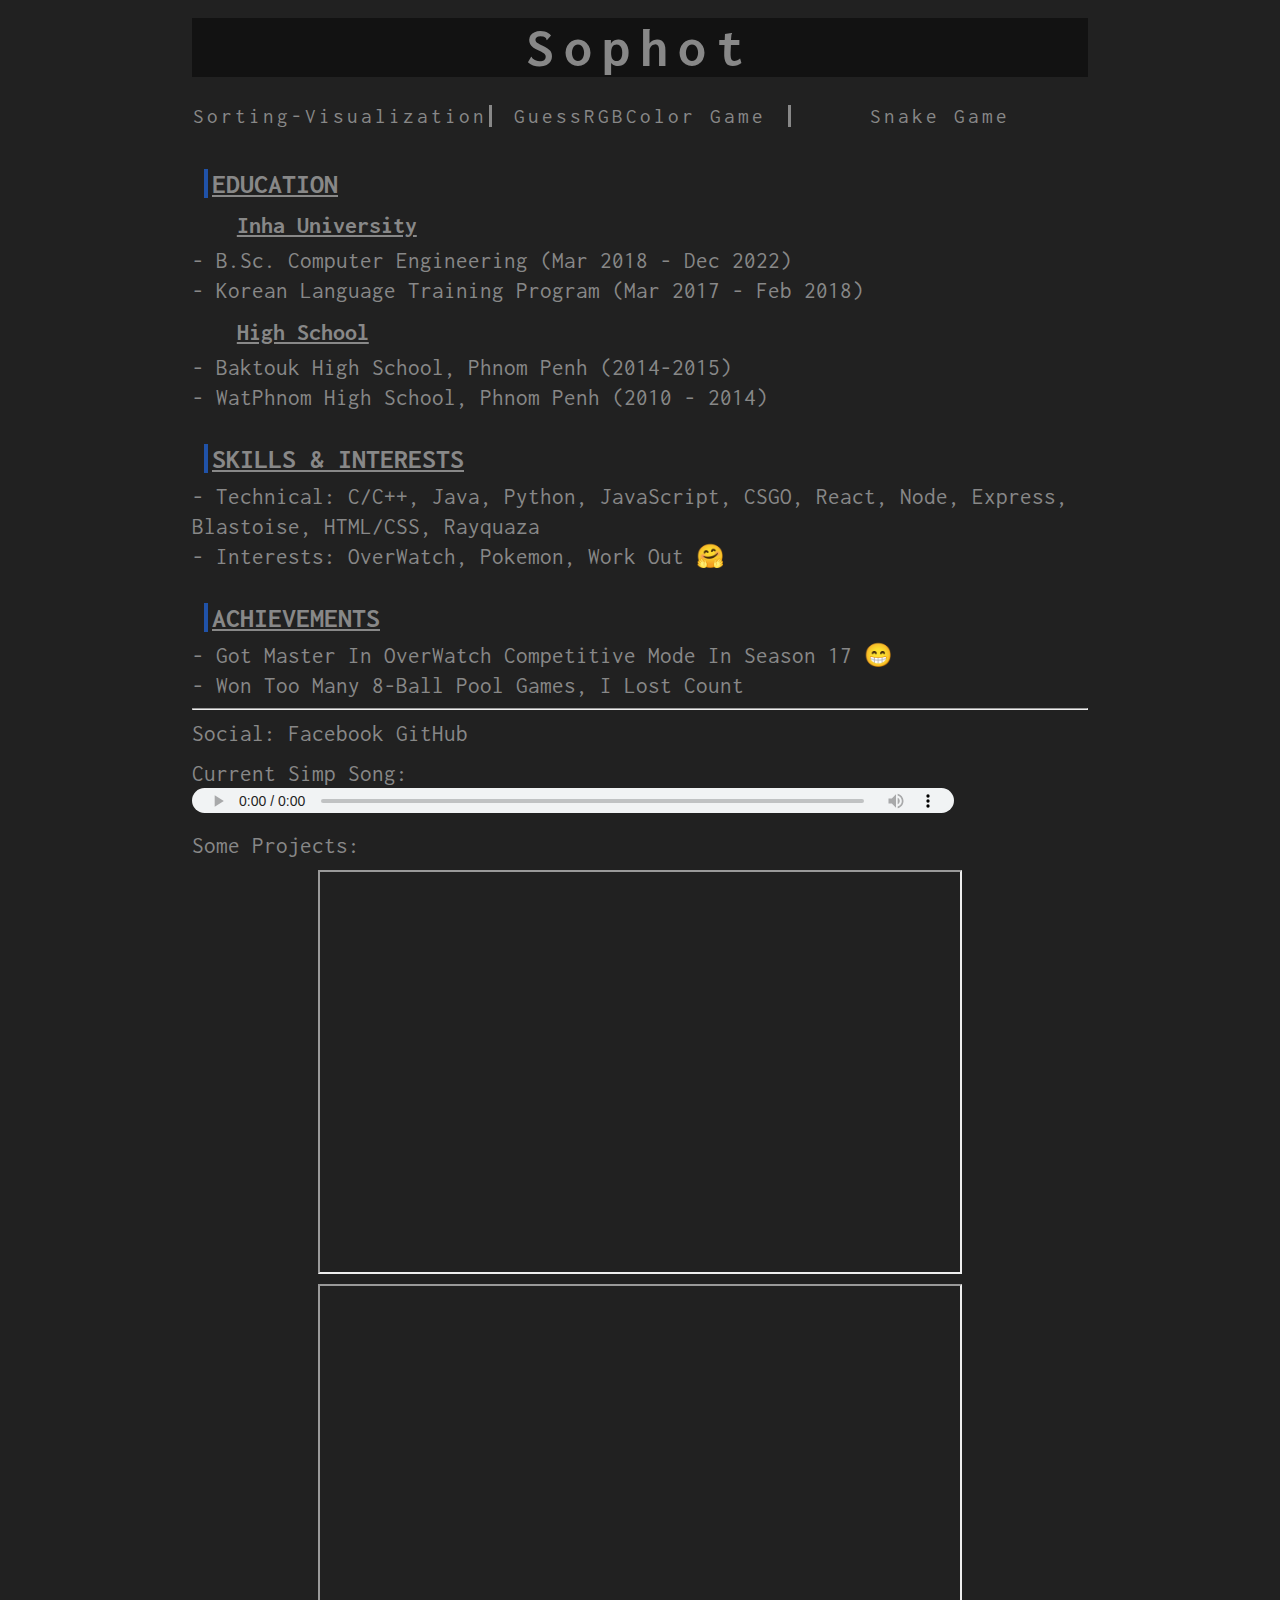
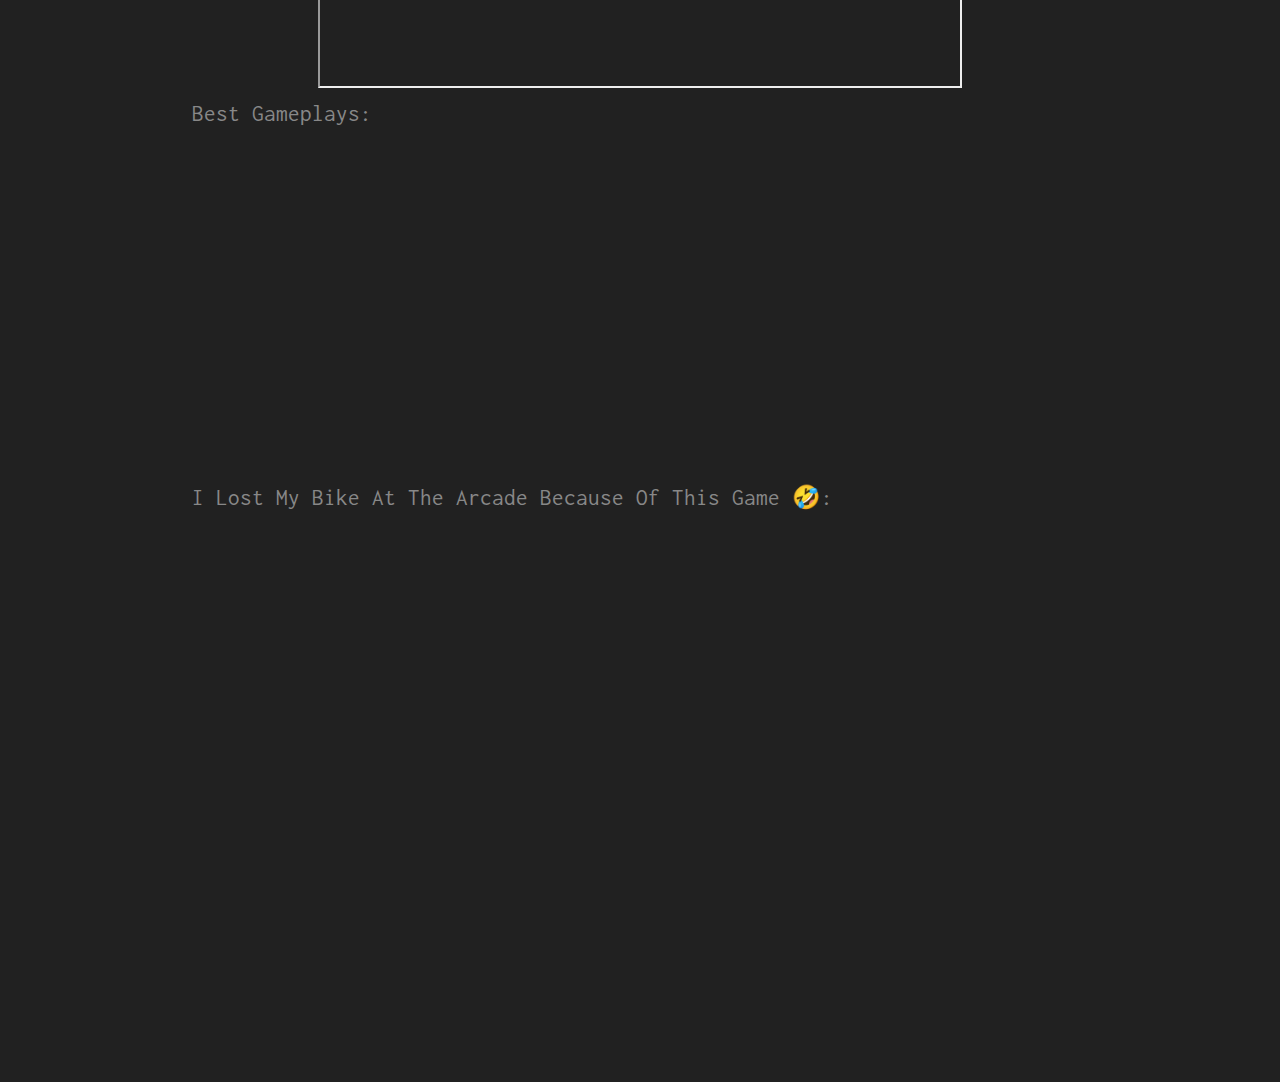
==== index.html @ 949cafaf "Merge pull request #8 from sophot/patch" ====
<!-- Started Learning HTML on 25/Dec/2018 -->

<!DOCTYPE html>

<html>
	<head>
		<link rel="icon" type="image/x-icon" href="https://img.icons8.com/metro/1600/p-lowercase.png">
		<title>Hello World 👽</title>
		<meta charset="utf-8">
		<link href="https://fonts.googleapis.com/css?family=Inconsolata" rel="stylesheet">
		<link rel="stylesheet" href="style.css">
	</head>

	<body>
		<a href="https://youtu.be/dQw4w9WgXcQ?t=42"
		   target="_blank">
		<h1 id="title">
				Sophot
		</h1>
	</a>
		<ul>
			<li><a href="./Sorting-Visualization/index.html">Sorting-Visualization</a></li>
			<li class="seperator"><a href="./GuessRGBColor/colorGame.html">GuessRGBColor Game</a></li>
			<li class="seperator"><a href="./Snake/index.html">Snake Game</a></li>
		</ul>
		<div class="main">
			<h5>
				Education
			</h5>
			<div>
				<h3 class="univ">Inha University</h3>
				<p>- B.Sc. Computer Engineering (Mar 2018 - Dec 2022)</p>
				<p>- Korean Language Training Program (Mar 2017 - Feb 2018)</p>
			</div>
			<div>
				<h3 class="univ">High School</h3>
				<p>- Baktouk High school, Phnom Penh (2014-2015)</p>
				<p>- WatPhnom High school, Phnom Penh (2010 - 2014)</p>
			</div>
		</div>

		<div class="main">
			<h5>
				skills & interests
			</h5>
			<p>- Technical: C/C++, Java, Python, JavaScript, CSGO, React, Node, Express, Blastoise, HTML/CSS, Rayquaza</p>
			<p>- Interests: OverWatch, Pokemon, Work out 🤗</p>
		</div>

		<h5>
			achievements
		</h5>
		<p>- got Master in OverWatch competitive mode in Season 17 😁</p>
		<p>- won too many 8-ball pool games, I lost count</p>

		<hr/>
		<div class="ending">
			<p>Social: <a href="https://www.facebook.com/ksophot">Facebook</a>
			<a href="https://github.com/sophot">GitHub</a></p>
			<div class="media">
				<p>Current simp song:
					<audio src="./resource/Everything Has Changed (Taylor's Version).mp3" autoplay controls loop id="fav-song"></audio>
				</p>
			</div>
			<p>Some projects:</p>
			<iframe class="ow" width="640" height="400" src="https://www.youtube.com/embed/FjHxbB-mBPA" frameborder="1" allow="accelerometer; autoplay; clipboard-write; encrypted-media; gyroscope; picture-in-picture" allowfullscreen></iframe>
			<!-- <iframe class="ow" width="640" height="400" src="https://www.youtube.com/embed/gH6NDXwlwz8" frameborder="1" allow="accelerometer; autoplay; clipboard-write; encrypted-media; gyroscope; picture-in-picture" allowfullscreen></iframe> -->
			<iframe class="ow" width="640" height="400" src="https://www.youtube.com/embed/oQWgf0tOc6I" frameborder="1" allow="accelerometer; autoplay; clipboard-write; encrypted-media; gyroscope; picture-in-picture" allowfullscreen></iframe>
			<div class="media">
				<p>Best gameplays:</p>
				<!-- <iframe class="ow" width="640" height="400" src="https://www.youtube.com/embed/fxxF9SQqCg4" allow="accelerometer; encrypted-media; gyroscope; picture-in-picture"></iframe> -->
				<iframe class="game" width="32%" height="300" src="https://www.youtube.com/embed/HTe_DYWb0O8" frameborder="0" allow="accelerometer; encrypted-media; gyroscope; picture-in-picture" allowfullscreen></iframe>
				<iframe class="game" width="32%" height="300" src="https://www.youtube.com/embed/tENeXfe1IUA" frameborder="0" allow="accelerometer; encrypted-media; gyroscope; picture-in-picture" allowfullscreen></iframe>
				<iframe class="game" width="32%" height="300" src="https://www.youtube.com/embed/AKdeEW8XwlE" frameborder="0" allow="accelerometer; autoplay; clipboard-write; encrypted-media; gyroscope; picture-in-picture" allowfullscreen></iframe>
			</div>

			<p>I lost my bike at the arcade because of this game 🤣:</p>
			<iframe class="ow" src="https://www.retrogames.cc/embed/9293-neo-bomberman.html" width="700" height="550" frameborder="no" allowfullscreen="true" webkitallowfullscreen="true" mozallowfullscreen="true" scrolling="no"></iframe>
		</div>
		
		<script>
			let favSong = document.getElementById("fav-song");
			favSong.volume = 0.1;
		</script>
	</body>

<!-- Load the Twitch embed script -->
<script src="https://player.twitch.tv/js/embed/v1.js"></script>

<!-- Create a Twitch.Player object. This will render within the placeholder div -->
<script type="text/javascript">
  new Twitch.Player("twitch-embed", {
    video: "328932970",
	width: 720,
	height: 480,
	allowfullscreen: true,
  });
</script>
</html>
---- style.css ----
html {
  /* font-size: 21px; */
  font-family: "Inconsolata", monospace;
}

body {
  background-color: rgb(33, 33, 33);
  color: #888888;
  width: 70%;
  margin: 0 auto;
}

p {
  font-size: 23px;
  margin: 0px auto;
  line-height: 30px;
  text-transform: capitalize;
}

ul {
  list-style-type: none;
  margin: 0;
  padding: 0;
  display: flex;
}

li {
  width: 50%;
  margin: 10px auto;
  text-align: center;
}

li a {
  display: block;
  font-size: 1.3em;
  letter-spacing: 3px;
  color: #888888;
  text-decoration: none;
  width: 100%;
}

li a:hover {
  background-color: #121212;
  color: white;
}

a {
  text-decoration: none;
  color: #888888;
}
a:hover {
  background-color: #121212;
}

.seperator {
  border-left: 3px solid #888888;
}

#title {
  text-align: center;
  letter-spacing: 10px;
  font-size: 3.5em;
  background-color: #121212;
  margin: 2% auto;
  position: sticky;
}

#title:hover {
  background-color: #888888;
  color: #121212;
}

h5 {
  border-left: 4px solid #2052a8;
  font-size: 1.75em;
  padding-left: 4px;
  margin: 32px 0px 8px 12px;
  text-decoration: underline;
  text-transform: uppercase;
}

h5:hover {
  color: white;
}

.univ {
  text-decoration: underline;
  font-size: 1.5em;
  margin: 14px 0 7px 5%;
}

#address {
  font-size: 16px;
  text-align: center;
  letter-spacing: 5px;
  margin: 0px auto;
}

.ending {
  margin: 3%, 0px, 10%, 0px;
}

.media {
  margin: 10px auto;
}

.ow {
  display: flex;
  margin: 10px auto;
}

.game {
  display: inline;
  float: left;
  margin-right: 1%;
  margin-bottom: 5%;
  margin-top: 1%;
}

audio {
  height: 25px;
  width: 85%;
}
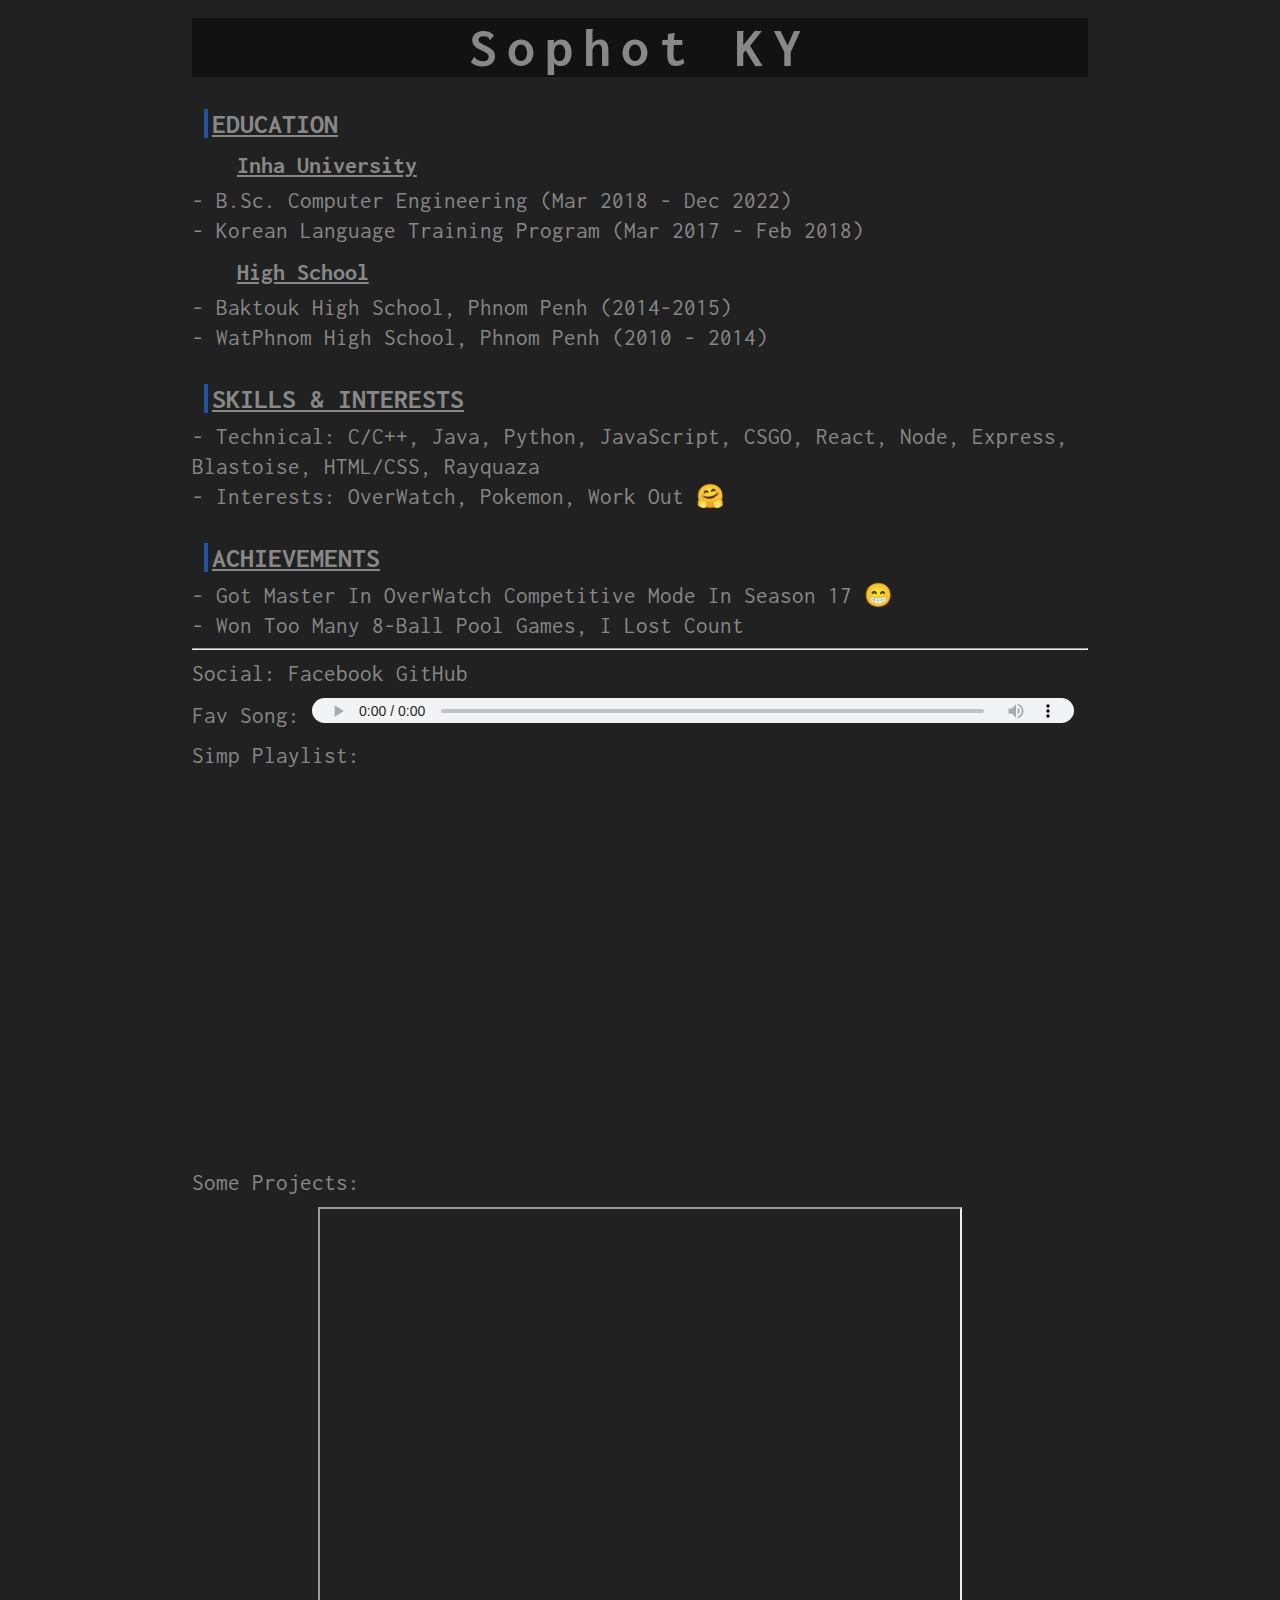
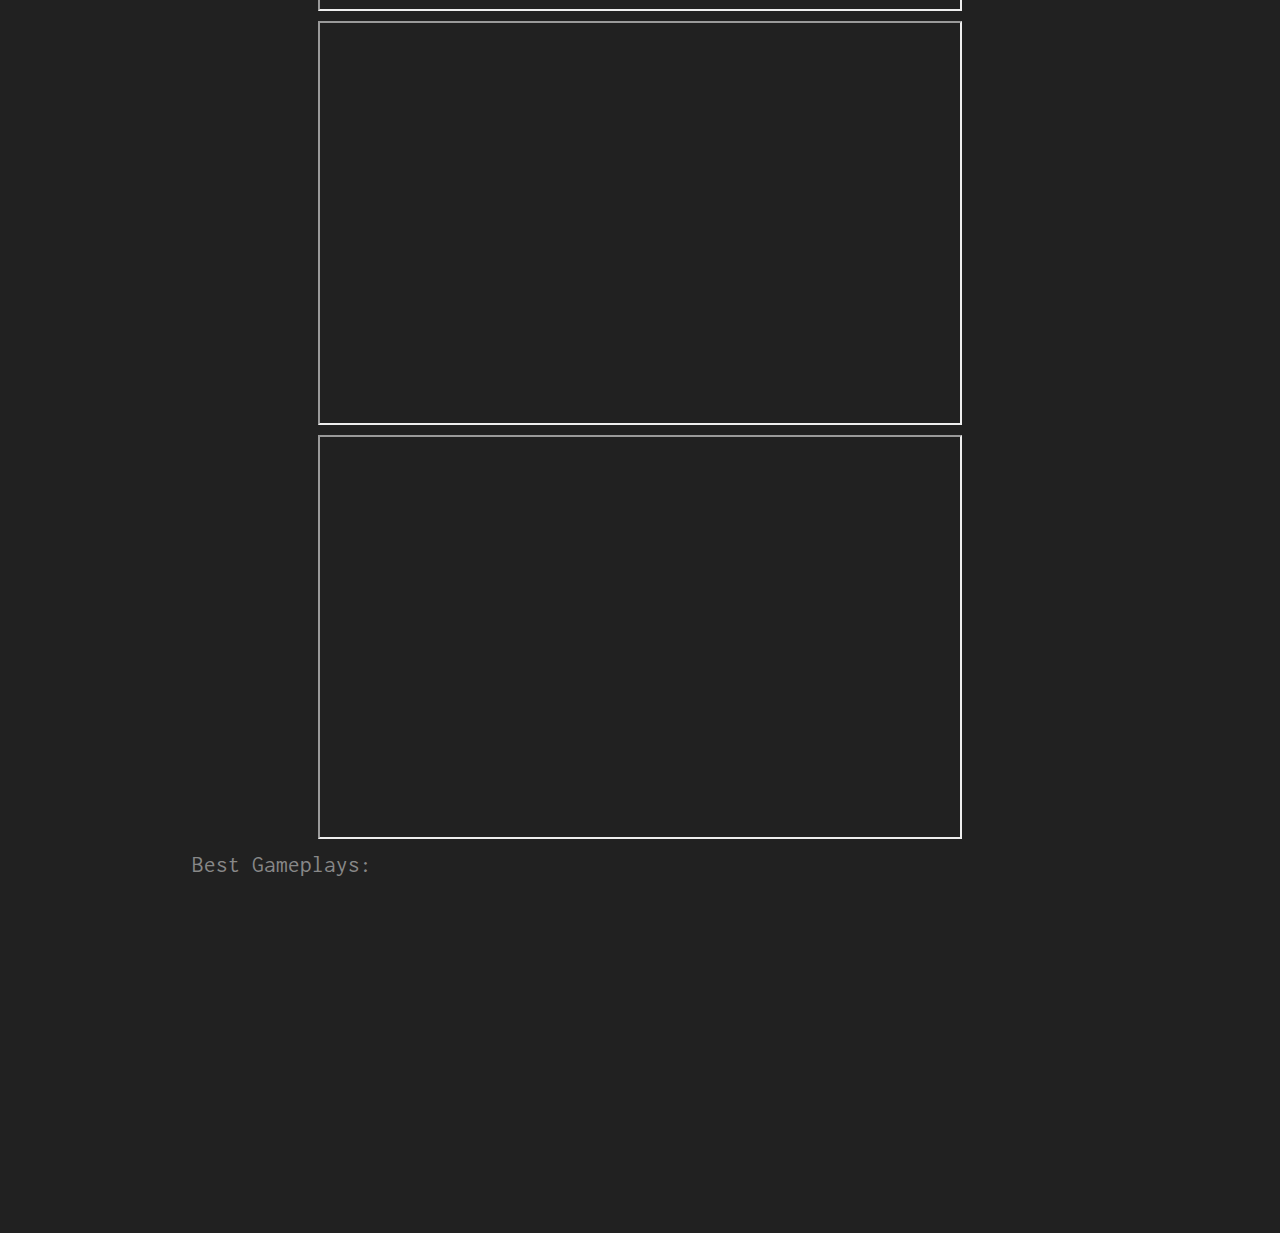
==== commit 36d36452: "added spotify playlist" ====
--- a/index.html
+++ b/index.html
@@ -12,17 +12,10 @@
 	</head>
 
 	<body>
-		<a href="https://youtu.be/dQw4w9WgXcQ?t=42"
-		   target="_blank">
 		<h1 id="title">
-				Sophot
+				Sophot KY
 		</h1>
-	</a>
-		<ul>
-			<li><a href="./Sorting-Visualization/index.html">Sorting-Visualization</a></li>
-			<li class="seperator"><a href="./GuessRGBColor/colorGame.html">GuessRGBColor Game</a></li>
-			<li class="seperator"><a href="./Snake/index.html">Snake Game</a></li>
-		</ul>
+
 		<div class="main">
 			<h5>
 				Education
@@ -58,13 +51,18 @@
 			<p>Social: <a href="https://www.facebook.com/ksophot">Facebook</a>
 			<a href="https://github.com/sophot">GitHub</a></p>
 			<div class="media">
-				<p>Current simp song:
-					<audio src="./resource/Everything Has Changed (Taylor's Version).mp3" autoplay controls loop id="fav-song"></audio>
+				<p>Fav Song:
+					<audio src="./resource/yt1s.com - សរយគងពរ  កវ សរត  Soriya Kong Prey  Keo Sarath  Keo Sarath Old Song.mp3" controls loop></audio>
+				</p>
+			</div>
+			<div class="media">
+				<p>Simp Playlist:
+					<iframe style="border-radius:12px" src="https://open.spotify.com/embed/playlist/75jIH9PSXBmjgQB38A0v7O?utm_source=generator&theme=0" width="100%" height="380" frameBorder="0" allow="autoplay; clipboard-write; encrypted-media; fullscreen; picture-in-picture"></iframe>
 				</p>
 			</div>
 			<p>Some projects:</p>
 			<iframe class="ow" width="640" height="400" src="https://www.youtube.com/embed/FjHxbB-mBPA" frameborder="1" allow="accelerometer; autoplay; clipboard-write; encrypted-media; gyroscope; picture-in-picture" allowfullscreen></iframe>
-			<!-- <iframe class="ow" width="640" height="400" src="https://www.youtube.com/embed/gH6NDXwlwz8" frameborder="1" allow="accelerometer; autoplay; clipboard-write; encrypted-media; gyroscope; picture-in-picture" allowfullscreen></iframe> -->
+			<iframe class="ow" width="640" height="400" src="https://www.youtube.com/embed/gH6NDXwlwz8" frameborder="1" allow="accelerometer; autoplay; clipboard-write; encrypted-media; gyroscope; picture-in-picture" allowfullscreen></iframe>
 			<iframe class="ow" width="640" height="400" src="https://www.youtube.com/embed/oQWgf0tOc6I" frameborder="1" allow="accelerometer; autoplay; clipboard-write; encrypted-media; gyroscope; picture-in-picture" allowfullscreen></iframe>
 			<div class="media">
 				<p>Best gameplays:</p>
@@ -73,27 +71,9 @@
 				<iframe class="game" width="32%" height="300" src="https://www.youtube.com/embed/tENeXfe1IUA" frameborder="0" allow="accelerometer; encrypted-media; gyroscope; picture-in-picture" allowfullscreen></iframe>
 				<iframe class="game" width="32%" height="300" src="https://www.youtube.com/embed/AKdeEW8XwlE" frameborder="0" allow="accelerometer; autoplay; clipboard-write; encrypted-media; gyroscope; picture-in-picture" allowfullscreen></iframe>
 			</div>
-
-			<p>I lost my bike at the arcade because of this game 🤣:</p>
-			<iframe class="ow" src="https://www.retrogames.cc/embed/9293-neo-bomberman.html" width="700" height="550" frameborder="no" allowfullscreen="true" webkitallowfullscreen="true" mozallowfullscreen="true" scrolling="no"></iframe>
 		</div>
-		
-		<script>
-			let favSong = document.getElementById("fav-song");
-			favSong.volume = 0.1;
-		</script>
+			<!-- <div class="footer">
+				<p>Hello</p>
+			</div> -->
 	</body>
-
-<!-- Load the Twitch embed script -->
-<script src="https://player.twitch.tv/js/embed/v1.js"></script>
-
-<!-- Create a Twitch.Player object. This will render within the placeholder div -->
-<script type="text/javascript">
-  new Twitch.Player("twitch-embed", {
-    video: "328932970",
-	width: 720,
-	height: 480,
-	allowfullscreen: true,
-  });
-</script>
 </html>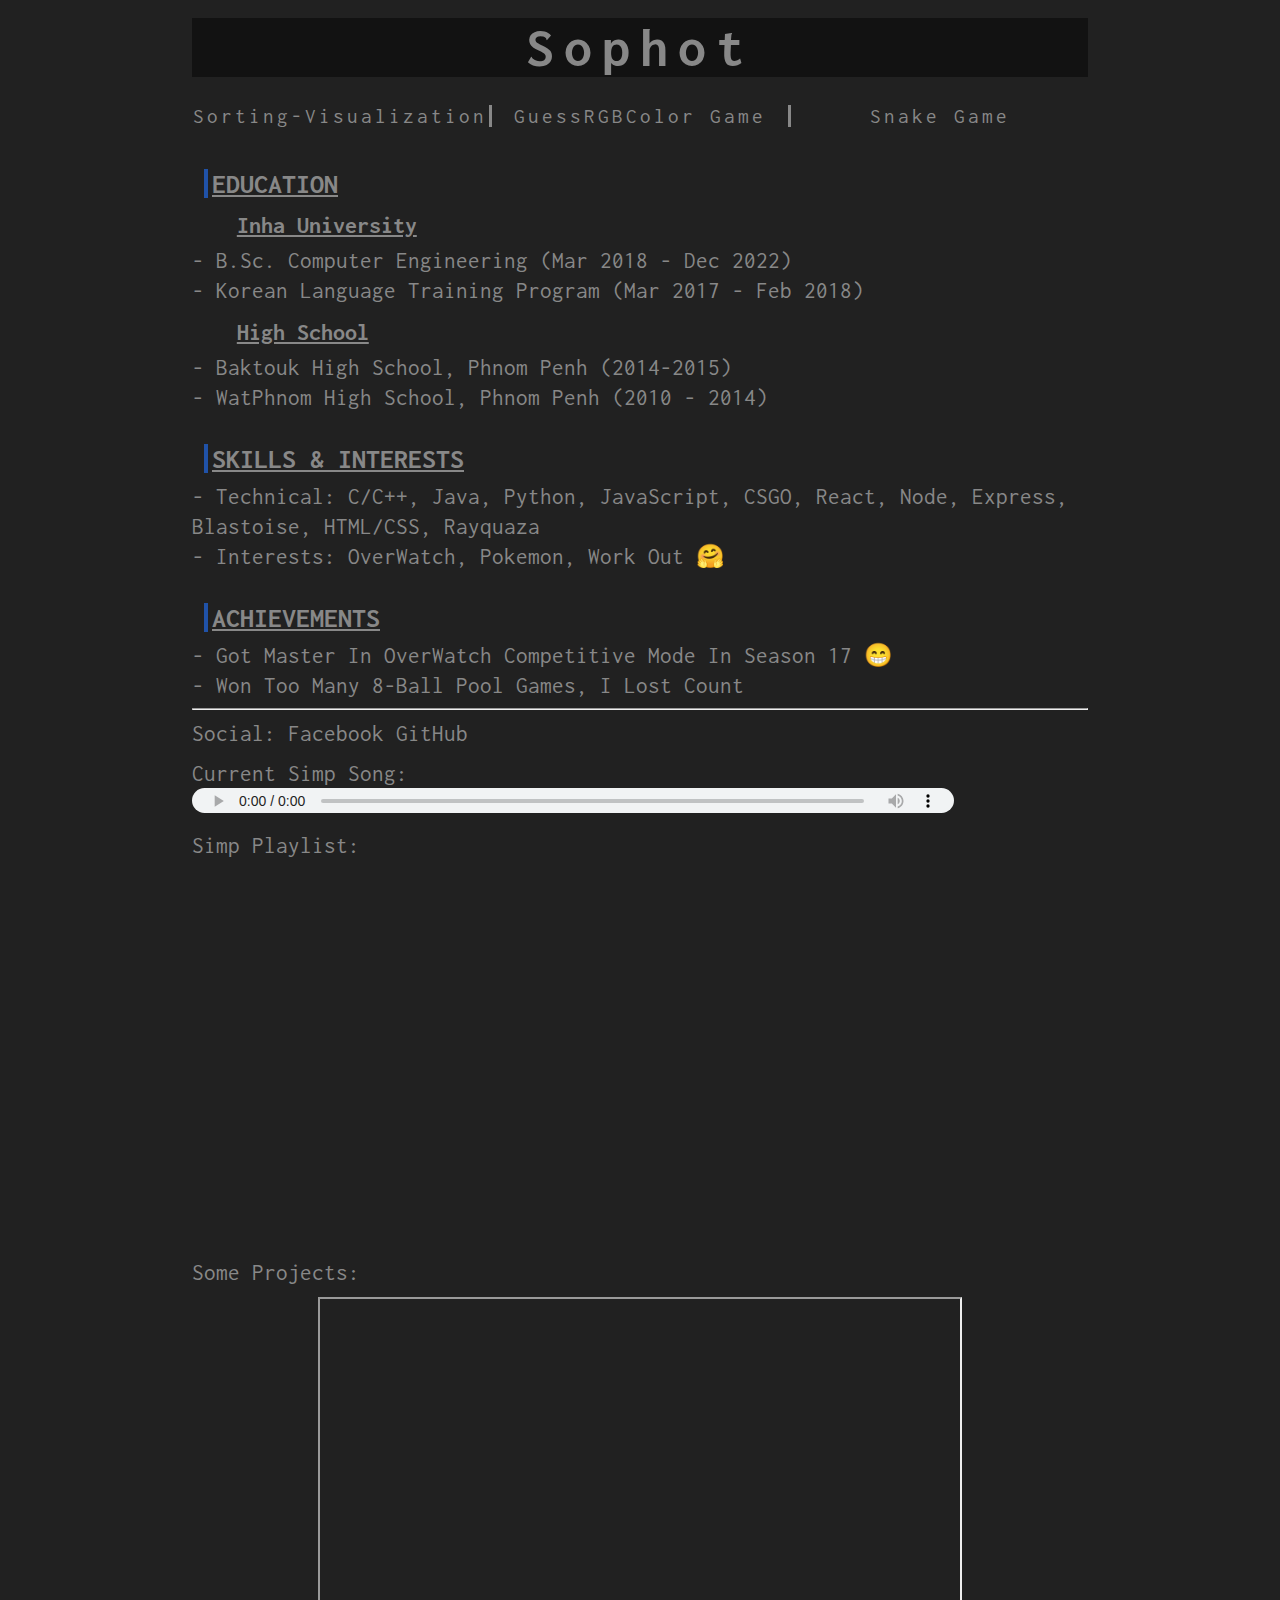
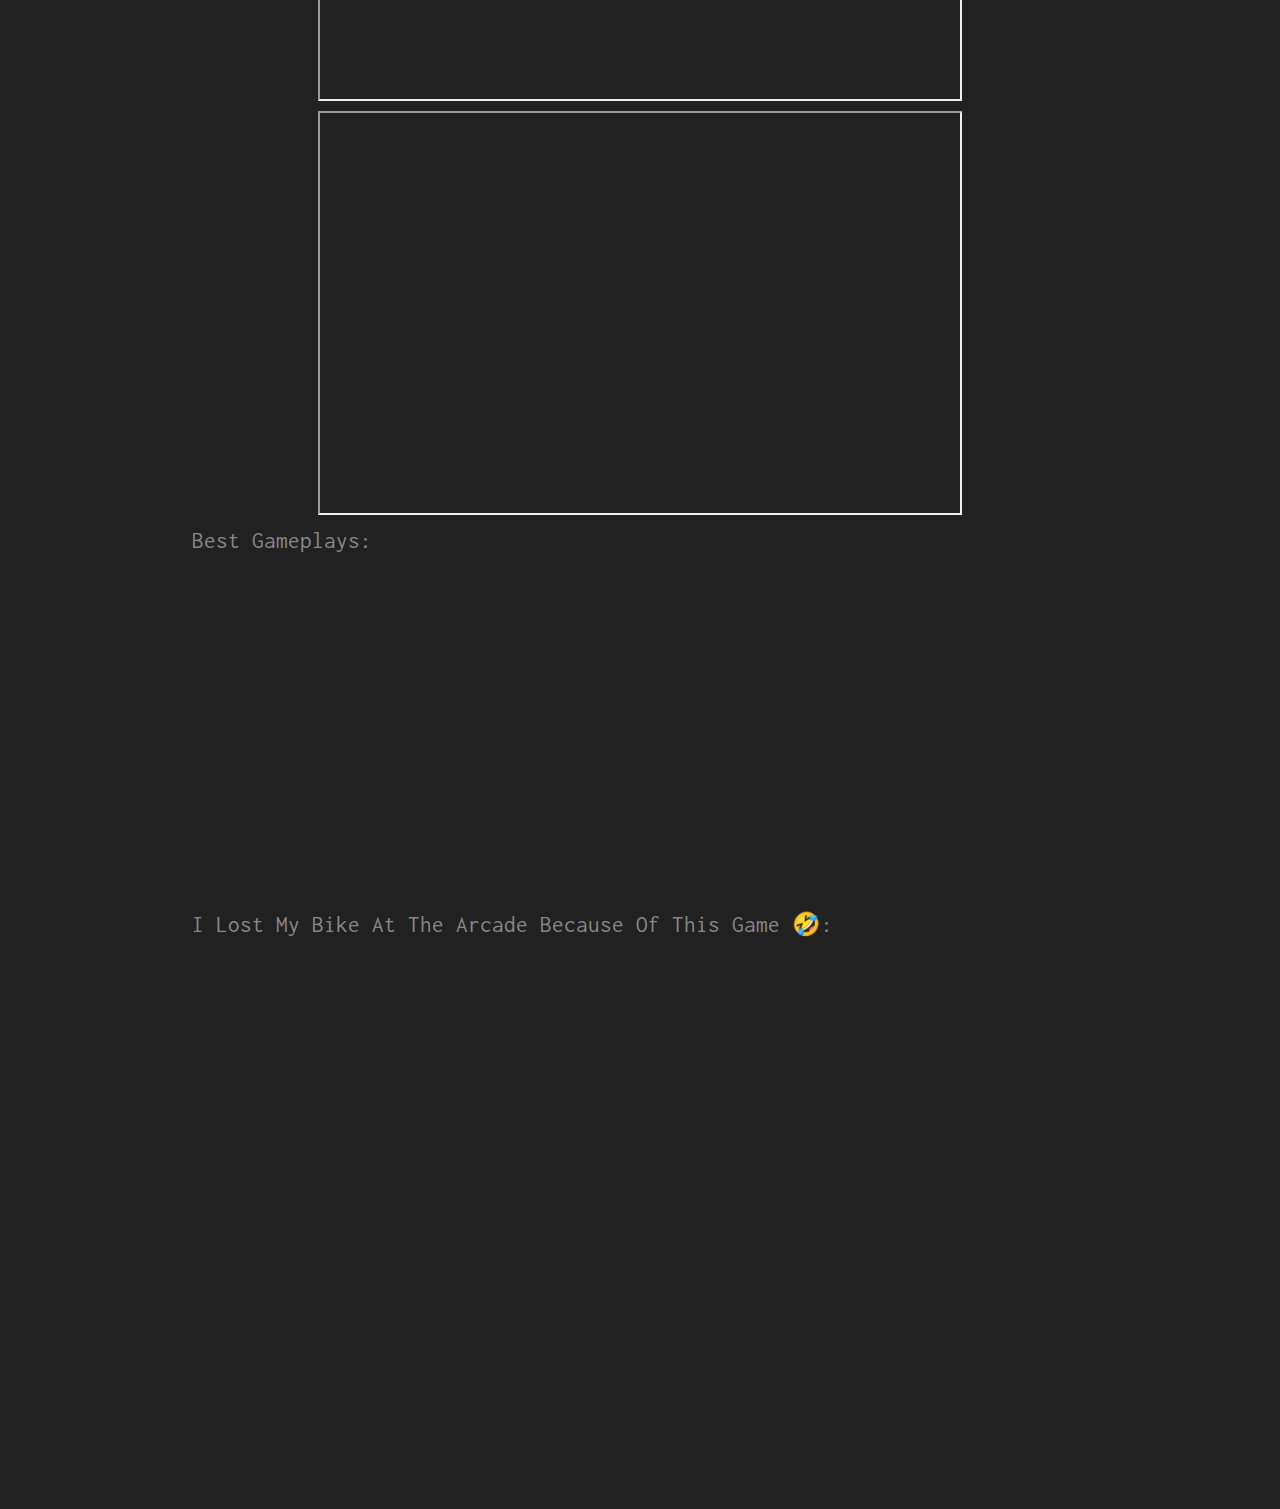
==== commit 9900d165: "pulled and merged" ====
--- a/index.html
+++ b/index.html
@@ -12,10 +12,17 @@
 	</head>
 
 	<body>
+		<a href="https://youtu.be/dQw4w9WgXcQ?t=42"
+		   target="_blank">
 		<h1 id="title">
-				Sophot KY
+				Sophot
 		</h1>
-
+	</a>
+		<ul>
+			<li><a href="./Sorting-Visualization/index.html">Sorting-Visualization</a></li>
+			<li class="seperator"><a href="./GuessRGBColor/colorGame.html">GuessRGBColor Game</a></li>
+			<li class="seperator"><a href="./Snake/index.html">Snake Game</a></li>
+		</ul>
 		<div class="main">
 			<h5>
 				Education
@@ -51,18 +58,17 @@
 			<p>Social: <a href="https://www.facebook.com/ksophot">Facebook</a>
 			<a href="https://github.com/sophot">GitHub</a></p>
 			<div class="media">
-				<p>Fav Song:
-					<audio src="./resource/yt1s.com - សរយគងពរ  កវ សរត  Soriya Kong Prey  Keo Sarath  Keo Sarath Old Song.mp3" controls loop></audio>
+				<p>Current simp song:
+					<audio src="./resource/Everything Has Changed (Taylor's Version).mp3" controls loop id="fav-song"></audio>
 				</p>
 			</div>
 			<div class="media">
 				<p>Simp Playlist:
 					<iframe style="border-radius:12px" src="https://open.spotify.com/embed/playlist/75jIH9PSXBmjgQB38A0v7O?utm_source=generator&theme=0" width="100%" height="380" frameBorder="0" allow="autoplay; clipboard-write; encrypted-media; fullscreen; picture-in-picture"></iframe>
-				</p>
 			</div>
 			<p>Some projects:</p>
 			<iframe class="ow" width="640" height="400" src="https://www.youtube.com/embed/FjHxbB-mBPA" frameborder="1" allow="accelerometer; autoplay; clipboard-write; encrypted-media; gyroscope; picture-in-picture" allowfullscreen></iframe>
-			<iframe class="ow" width="640" height="400" src="https://www.youtube.com/embed/gH6NDXwlwz8" frameborder="1" allow="accelerometer; autoplay; clipboard-write; encrypted-media; gyroscope; picture-in-picture" allowfullscreen></iframe>
+			<!-- <iframe class="ow" width="640" height="400" src="https://www.youtube.com/embed/gH6NDXwlwz8" frameborder="1" allow="accelerometer; autoplay; clipboard-write; encrypted-media; gyroscope; picture-in-picture" allowfullscreen></iframe> -->
 			<iframe class="ow" width="640" height="400" src="https://www.youtube.com/embed/oQWgf0tOc6I" frameborder="1" allow="accelerometer; autoplay; clipboard-write; encrypted-media; gyroscope; picture-in-picture" allowfullscreen></iframe>
 			<div class="media">
 				<p>Best gameplays:</p>
@@ -71,9 +77,14 @@
 				<iframe class="game" width="32%" height="300" src="https://www.youtube.com/embed/tENeXfe1IUA" frameborder="0" allow="accelerometer; encrypted-media; gyroscope; picture-in-picture" allowfullscreen></iframe>
 				<iframe class="game" width="32%" height="300" src="https://www.youtube.com/embed/AKdeEW8XwlE" frameborder="0" allow="accelerometer; autoplay; clipboard-write; encrypted-media; gyroscope; picture-in-picture" allowfullscreen></iframe>
 			</div>
+
+			<p>I lost my bike at the arcade because of this game 🤣:</p>
+			<iframe class="ow" src="https://www.retrogames.cc/embed/9293-neo-bomberman.html" width="700" height="550" frameborder="no" allowfullscreen="true" webkitallowfullscreen="true" mozallowfullscreen="true" scrolling="no"></iframe>
 		</div>
-			<!-- <div class="footer">
-				<p>Hello</p>
-			</div> -->
+		
+		<script>
+			let favSong = document.getElementById("fav-song");
+			favSong.volume = 0.2;
+		</script>
 	</body>
 </html>--- a/style.css
+++ b/style.css
@@ -117,6 +117,9 @@
   margin-top: 1%;
 }
 
+.footer {
+}
+
 audio {
   height: 25px;
   width: 85%;
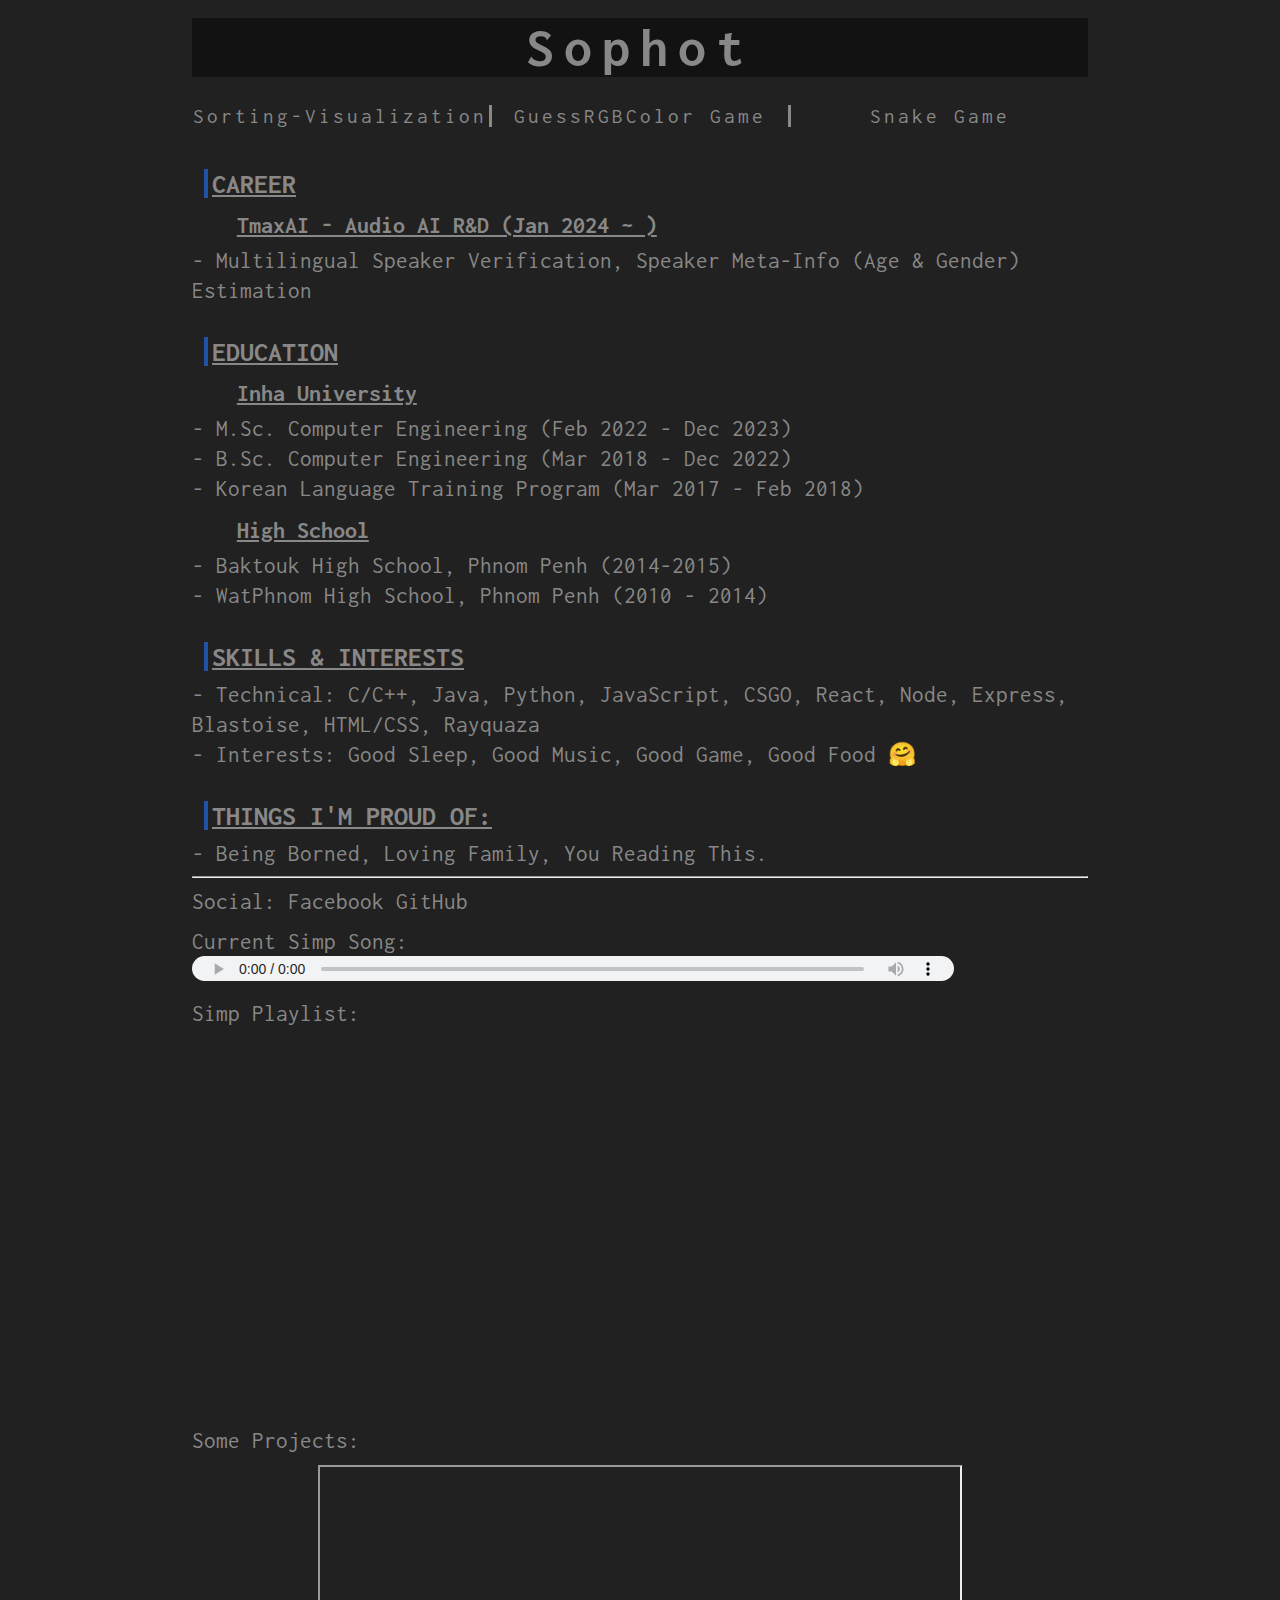
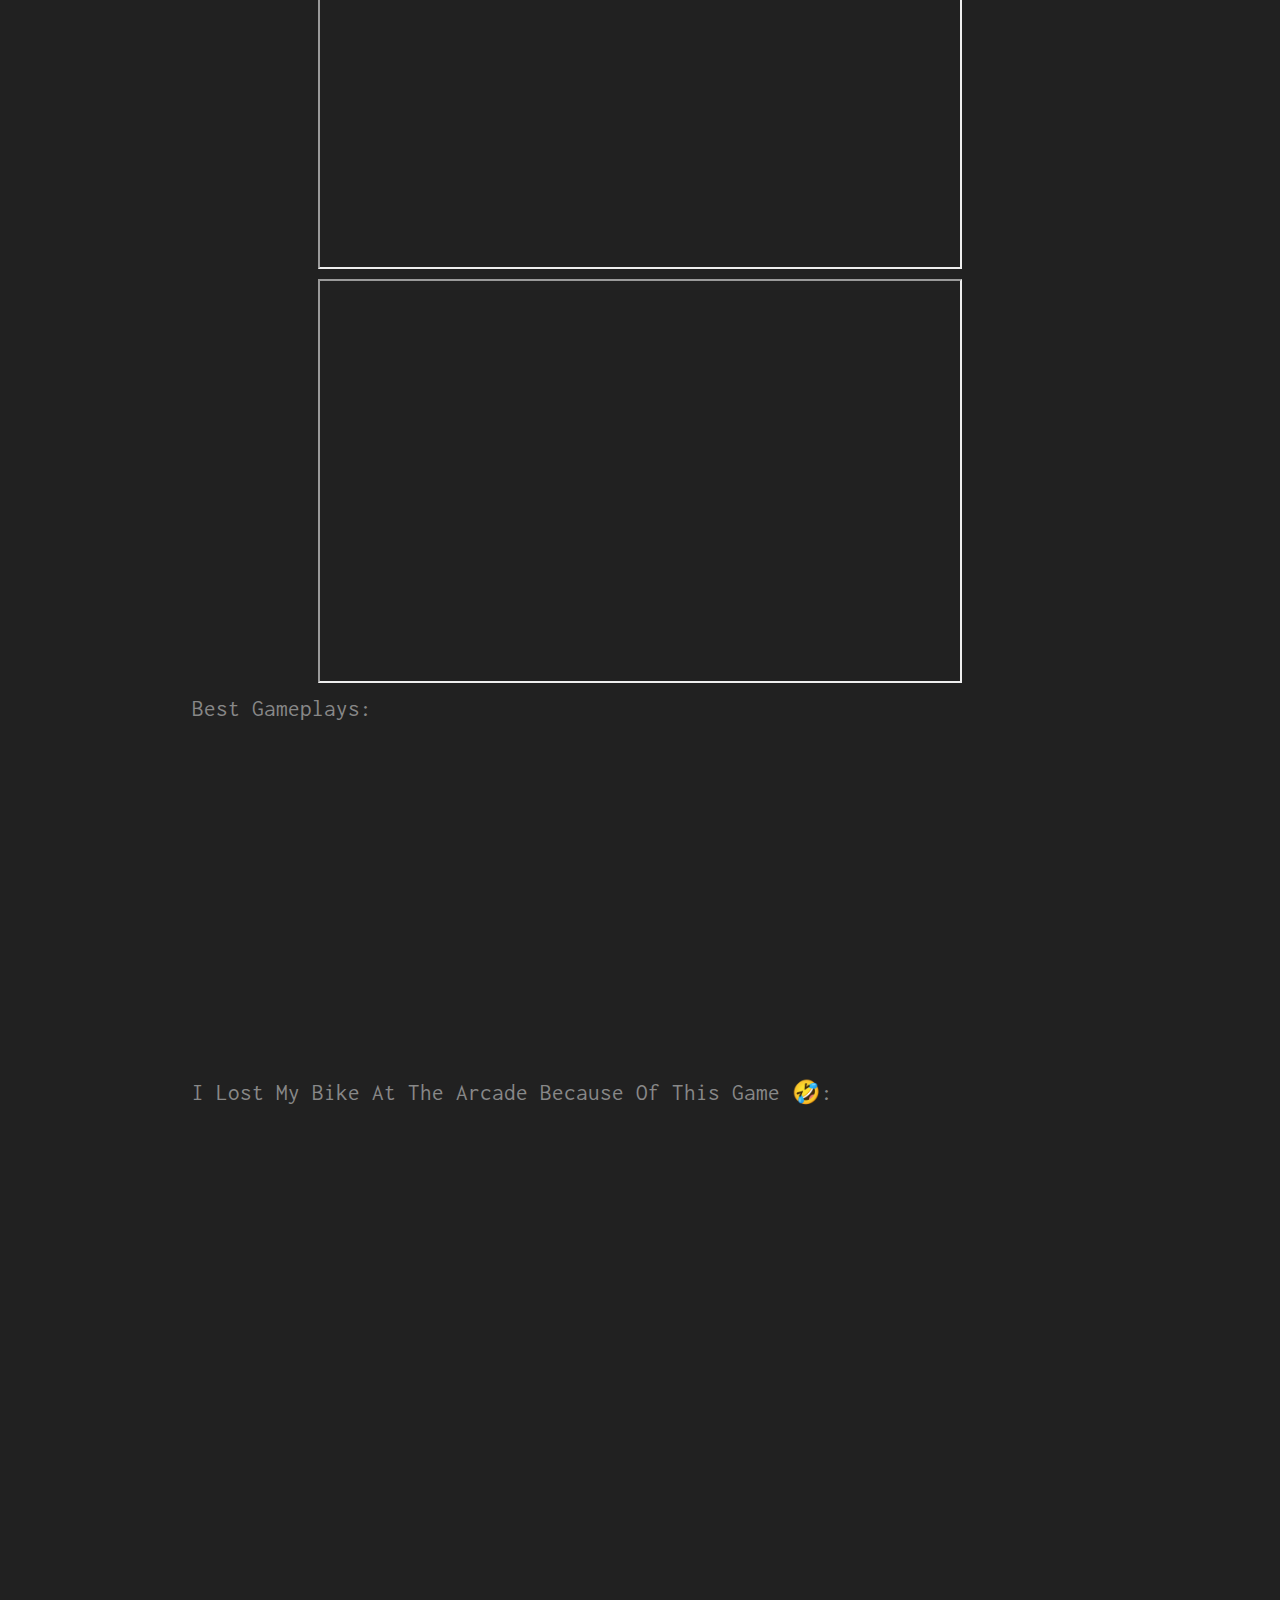
==== commit 531f8707: "2024 updates" ====
--- a/index.html
+++ b/index.html
@@ -3,88 +3,183 @@
 <!DOCTYPE html>
 
 <html>
-	<head>
-		<link rel="icon" type="image/x-icon" href="https://img.icons8.com/metro/1600/p-lowercase.png">
-		<title>Hello World 👽</title>
-		<meta charset="utf-8">
-		<link href="https://fonts.googleapis.com/css?family=Inconsolata" rel="stylesheet">
-		<link rel="stylesheet" href="style.css">
-	</head>
+  <head>
+    <link
+      rel="icon"
+      type="image/x-icon"
+      href="https://img.icons8.com/metro/1600/p-lowercase.png"
+    />
+    <title>Hello World 👽</title>
+    <meta charset="utf-8" />
+    <link
+      href="https://fonts.googleapis.com/css?family=Inconsolata"
+      rel="stylesheet"
+    />
+    <link rel="stylesheet" href="style.css" />
+  </head>
 
-	<body>
-		<a href="https://youtu.be/dQw4w9WgXcQ?t=42"
-		   target="_blank">
-		<h1 id="title">
-				Sophot
-		</h1>
-	</a>
-		<ul>
-			<li><a href="./Sorting-Visualization/index.html">Sorting-Visualization</a></li>
-			<li class="seperator"><a href="./GuessRGBColor/colorGame.html">GuessRGBColor Game</a></li>
-			<li class="seperator"><a href="./Snake/index.html">Snake Game</a></li>
-		</ul>
-		<div class="main">
-			<h5>
-				Education
-			</h5>
-			<div>
-				<h3 class="univ">Inha University</h3>
-				<p>- B.Sc. Computer Engineering (Mar 2018 - Dec 2022)</p>
-				<p>- Korean Language Training Program (Mar 2017 - Feb 2018)</p>
-			</div>
-			<div>
-				<h3 class="univ">High School</h3>
-				<p>- Baktouk High school, Phnom Penh (2014-2015)</p>
-				<p>- WatPhnom High school, Phnom Penh (2010 - 2014)</p>
-			</div>
-		</div>
+  <body>
+    <a href="https://youtu.be/dQw4w9WgXcQ?t=42" target="_blank">
+      <h1 id="title">Sophot</h1>
+    </a>
+    <ul>
+      <li>
+        <a href="./Sorting-Visualization/index.html">Sorting-Visualization</a>
+      </li>
+      <li class="seperator">
+        <a href="./GuessRGBColor/colorGame.html">GuessRGBColor Game</a>
+      </li>
+      <li class="seperator"><a href="./Snake/index.html">Snake Game</a></li>
+    </ul>
+    <div class="main">
+      <h5>career</h5>
+      <div>
+        <h3 class="univ">TmaxAI - Audio AI R&D (Jan 2024 ~ )</h3>
+        <p>
+          - multilingual speaker verification, speaker meta-info (age & gender)
+          estimation
+        </p>
+      </div>
 
-		<div class="main">
-			<h5>
-				skills & interests
-			</h5>
-			<p>- Technical: C/C++, Java, Python, JavaScript, CSGO, React, Node, Express, Blastoise, HTML/CSS, Rayquaza</p>
-			<p>- Interests: OverWatch, Pokemon, Work out 🤗</p>
-		</div>
+      <h5>Education</h5>
+      <div>
+        <h3 class="univ">Inha University</h3>
+        <p>- M.Sc. Computer Engineering (Feb 2022 - Dec 2023)</p>
+        <p>- B.Sc. Computer Engineering (Mar 2018 - Dec 2022)</p>
+        <p>- Korean Language Training Program (Mar 2017 - Feb 2018)</p>
+      </div>
+      <div>
+        <h3 class="univ">High School</h3>
+        <p>- Baktouk High school, Phnom Penh (2014-2015)</p>
+        <p>- WatPhnom High school, Phnom Penh (2010 - 2014)</p>
+      </div>
+    </div>
 
-		<h5>
-			achievements
-		</h5>
-		<p>- got Master in OverWatch competitive mode in Season 17 😁</p>
-		<p>- won too many 8-ball pool games, I lost count</p>
+    <div class="main">
+      <h5>skills & interests</h5>
+      <p>
+        - Technical: C/C++, Java, Python, JavaScript, CSGO, React, Node,
+        Express, Blastoise, HTML/CSS, Rayquaza
+      </p>
+      <p>- Interests: good sleep, good music, good game, good food 🤗</p>
+    </div>
 
-		<hr/>
-		<div class="ending">
-			<p>Social: <a href="https://www.facebook.com/ksophot">Facebook</a>
-			<a href="https://github.com/sophot">GitHub</a></p>
-			<div class="media">
-				<p>Current simp song:
-					<audio src="./resource/Everything Has Changed (Taylor's Version).mp3" controls loop id="fav-song"></audio>
-				</p>
-			</div>
-			<div class="media">
-				<p>Simp Playlist:
-					<iframe style="border-radius:12px" src="https://open.spotify.com/embed/playlist/75jIH9PSXBmjgQB38A0v7O?utm_source=generator&theme=0" width="100%" height="380" frameBorder="0" allow="autoplay; clipboard-write; encrypted-media; fullscreen; picture-in-picture"></iframe>
-			</div>
-			<p>Some projects:</p>
-			<iframe class="ow" width="640" height="400" src="https://www.youtube.com/embed/FjHxbB-mBPA" frameborder="1" allow="accelerometer; autoplay; clipboard-write; encrypted-media; gyroscope; picture-in-picture" allowfullscreen></iframe>
-			<!-- <iframe class="ow" width="640" height="400" src="https://www.youtube.com/embed/gH6NDXwlwz8" frameborder="1" allow="accelerometer; autoplay; clipboard-write; encrypted-media; gyroscope; picture-in-picture" allowfullscreen></iframe> -->
-			<iframe class="ow" width="640" height="400" src="https://www.youtube.com/embed/oQWgf0tOc6I" frameborder="1" allow="accelerometer; autoplay; clipboard-write; encrypted-media; gyroscope; picture-in-picture" allowfullscreen></iframe>
-			<div class="media">
-				<p>Best gameplays:</p>
-				<!-- <iframe class="ow" width="640" height="400" src="https://www.youtube.com/embed/fxxF9SQqCg4" allow="accelerometer; encrypted-media; gyroscope; picture-in-picture"></iframe> -->
-				<iframe class="game" width="32%" height="300" src="https://www.youtube.com/embed/HTe_DYWb0O8" frameborder="0" allow="accelerometer; encrypted-media; gyroscope; picture-in-picture" allowfullscreen></iframe>
-				<iframe class="game" width="32%" height="300" src="https://www.youtube.com/embed/tENeXfe1IUA" frameborder="0" allow="accelerometer; encrypted-media; gyroscope; picture-in-picture" allowfullscreen></iframe>
-				<iframe class="game" width="32%" height="300" src="https://www.youtube.com/embed/AKdeEW8XwlE" frameborder="0" allow="accelerometer; autoplay; clipboard-write; encrypted-media; gyroscope; picture-in-picture" allowfullscreen></iframe>
-			</div>
+    <h5>Things I'm proud of:</h5>
+    <p>- being borned, loving family, you reading this.</p>
 
-			<p>I lost my bike at the arcade because of this game 🤣:</p>
-			<iframe class="ow" src="https://www.retrogames.cc/embed/9293-neo-bomberman.html" width="700" height="550" frameborder="no" allowfullscreen="true" webkitallowfullscreen="true" mozallowfullscreen="true" scrolling="no"></iframe>
-		</div>
-		
-		<script>
-			let favSong = document.getElementById("fav-song");
-			favSong.volume = 0.2;
-		</script>
-	</body>
-</html>+    <hr />
+    <div class="ending">
+      <p>
+        Social: <a href="https://www.facebook.com/ksophot">Facebook</a>
+        <a href="https://github.com/sophot">GitHub</a>
+      </p>
+      <div class="media">
+        <p>
+          Current simp song:
+          <audio
+            src="./resource/Everything Has Changed (Taylor's Version).mp3"
+            controls
+            loop
+            id="fav-song"
+          ></audio>
+        </p>
+      </div>
+      <div class="media">
+        <p>
+          Simp Playlist:
+          <iframe
+            style="border-radius: 12px"
+            src="https://open.spotify.com/embed/playlist/75jIH9PSXBmjgQB38A0v7O?utm_source=generator&theme=0"
+            width="100%"
+            height="380"
+            frameborder="0"
+            allow="autoplay; clipboard-write; encrypted-media; fullscreen; picture-in-picture"
+          ></iframe>
+        </p>
+      </div>
+
+      <p>Some projects:</p>
+      <iframe
+        class="ow"
+        width="640"
+        height="400"
+        src="https://www.youtube.com/embed/FjHxbB-mBPA"
+        frameborder="1"
+        allow="accelerometer; autoplay; clipboard-write; encrypted-media; gyroscope; picture-in-picture"
+        allowfullscreen
+      ></iframe>
+      <!-- <iframe class="ow" width="640" height="400" src="https://www.youtube.com/embed/gH6NDXwlwz8" frameborder="1" allow="accelerometer; autoplay; clipboard-write; encrypted-media; gyroscope; picture-in-picture" allowfullscreen></iframe> -->
+      <iframe
+        class="ow"
+        width="640"
+        height="400"
+        src="https://www.youtube.com/embed/oQWgf0tOc6I"
+        frameborder="1"
+        allow="accelerometer; autoplay; clipboard-write; encrypted-media; gyroscope; picture-in-picture"
+        allowfullscreen
+      ></iframe>
+      <div class="media">
+        <p>Best gameplays:</p>
+        <!-- <iframe class="ow" width="640" height="400" src="https://www.youtube.com/embed/fxxF9SQqCg4" allow="accelerometer; encrypted-media; gyroscope; picture-in-picture"></iframe> -->
+        <iframe
+          class="game"
+          width="32%"
+          height="300"
+          src="https://www.youtube.com/embed/HTe_DYWb0O8"
+          frameborder="0"
+          allow="accelerometer; encrypted-media; gyroscope; picture-in-picture"
+          allowfullscreen
+        ></iframe>
+        <iframe
+          class="game"
+          width="32%"
+          height="300"
+          src="https://www.youtube.com/embed/tENeXfe1IUA"
+          frameborder="0"
+          allow="accelerometer; encrypted-media; gyroscope; picture-in-picture"
+          allowfullscreen
+        ></iframe>
+        <iframe
+          class="game"
+          width="32%"
+          height="300"
+          src="https://www.youtube.com/embed/AKdeEW8XwlE"
+          frameborder="0"
+          allow="accelerometer; autoplay; clipboard-write; encrypted-media; gyroscope; picture-in-picture"
+          allowfullscreen
+        ></iframe>
+      </div>
+
+      <p>I lost my bike at the arcade because of this game 🤣:</p>
+      <iframe
+        class="ow"
+        src="https://www.retrogames.cc/embed/9293-neo-bomberman.html"
+        width="700"
+        height="550"
+        frameborder="no"
+        allowfullscreen="true"
+        webkitallowfullscreen="true"
+        mozallowfullscreen="true"
+        scrolling="no"
+      ></iframe>
+    </div>
+
+    <script>
+      let favSong = document.getElementById("fav-song");
+      favSong.volume = 0.2;
+    </script>
+  </body>
+
+  <!-- Load the Twitch embed script -->
+  <script src="https://player.twitch.tv/js/embed/v1.js"></script>
+
+  <!-- Create a Twitch.Player object. This will render within the placeholder div -->
+  <script type="text/javascript">
+    new Twitch.Player("twitch-embed", {
+      video: "328932970",
+      width: 720,
+      height: 480,
+      allowfullscreen: true,
+    });
+  </script>
+</html>
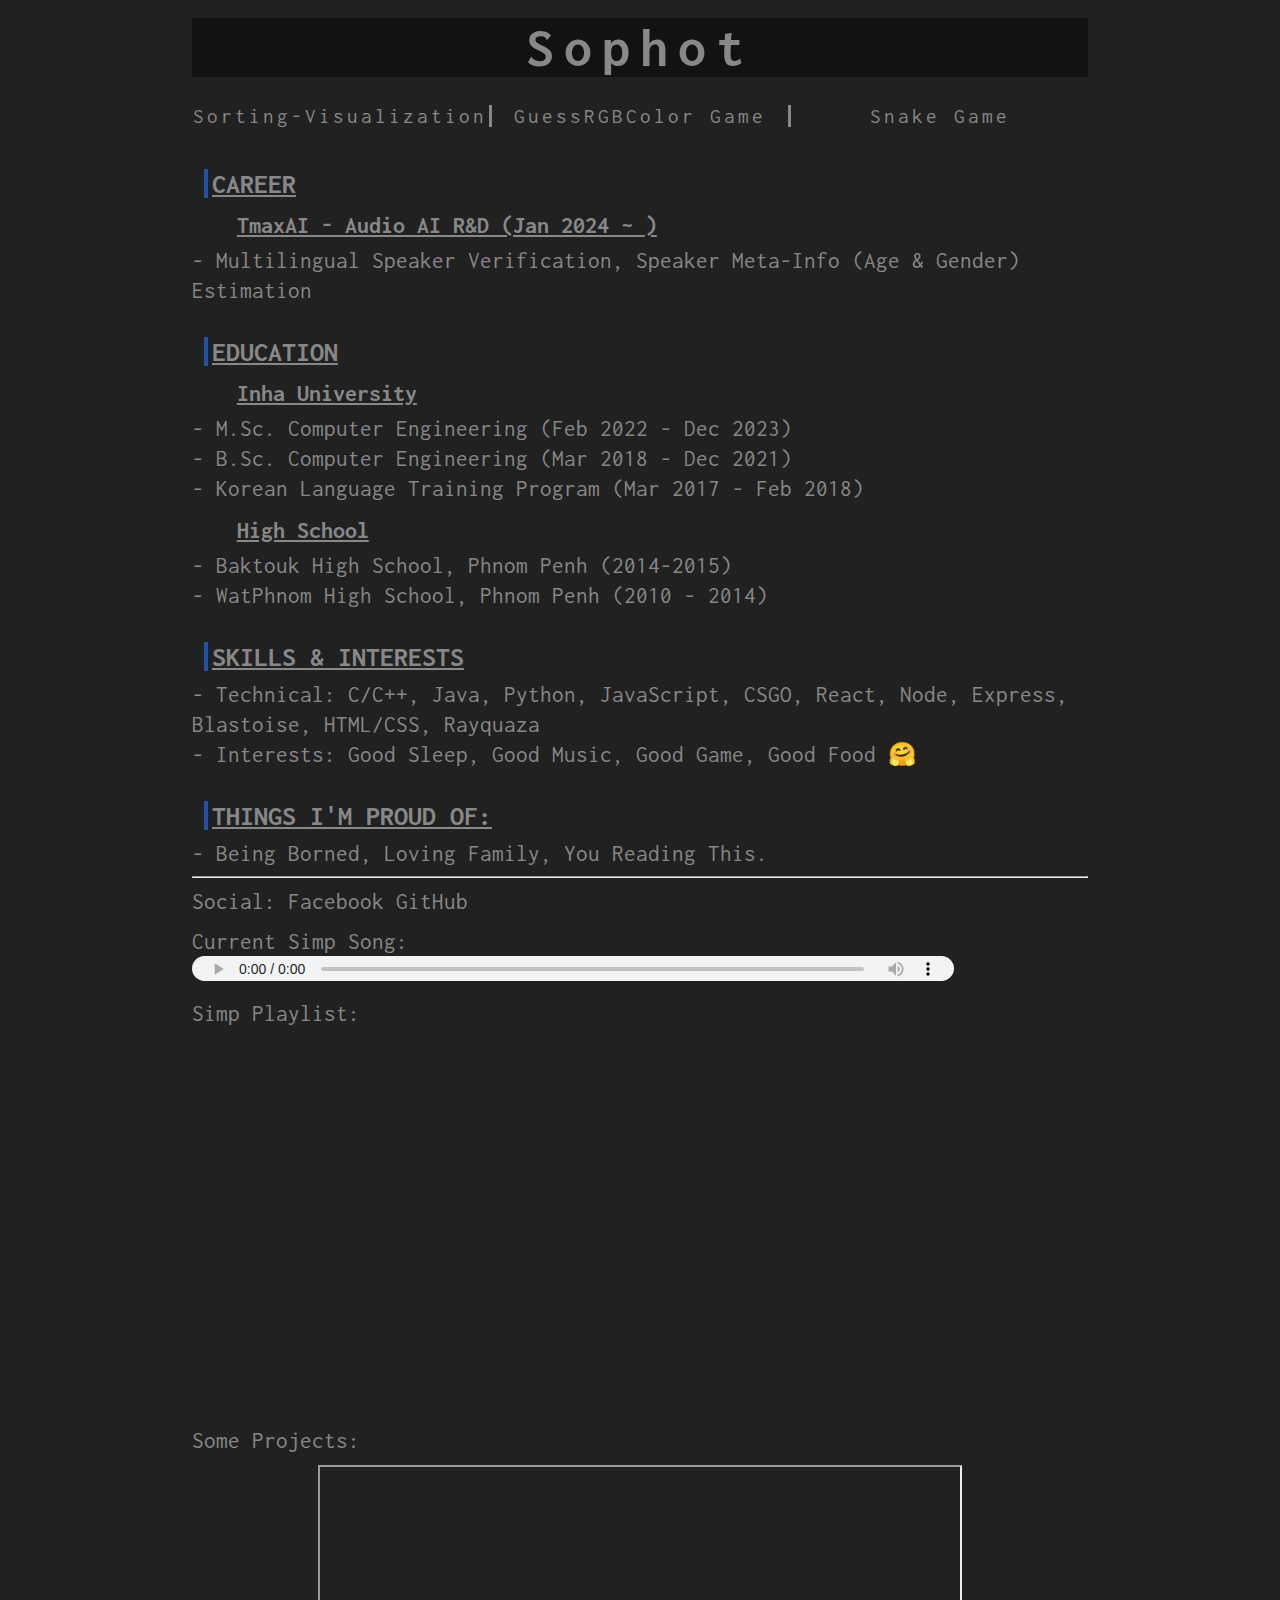
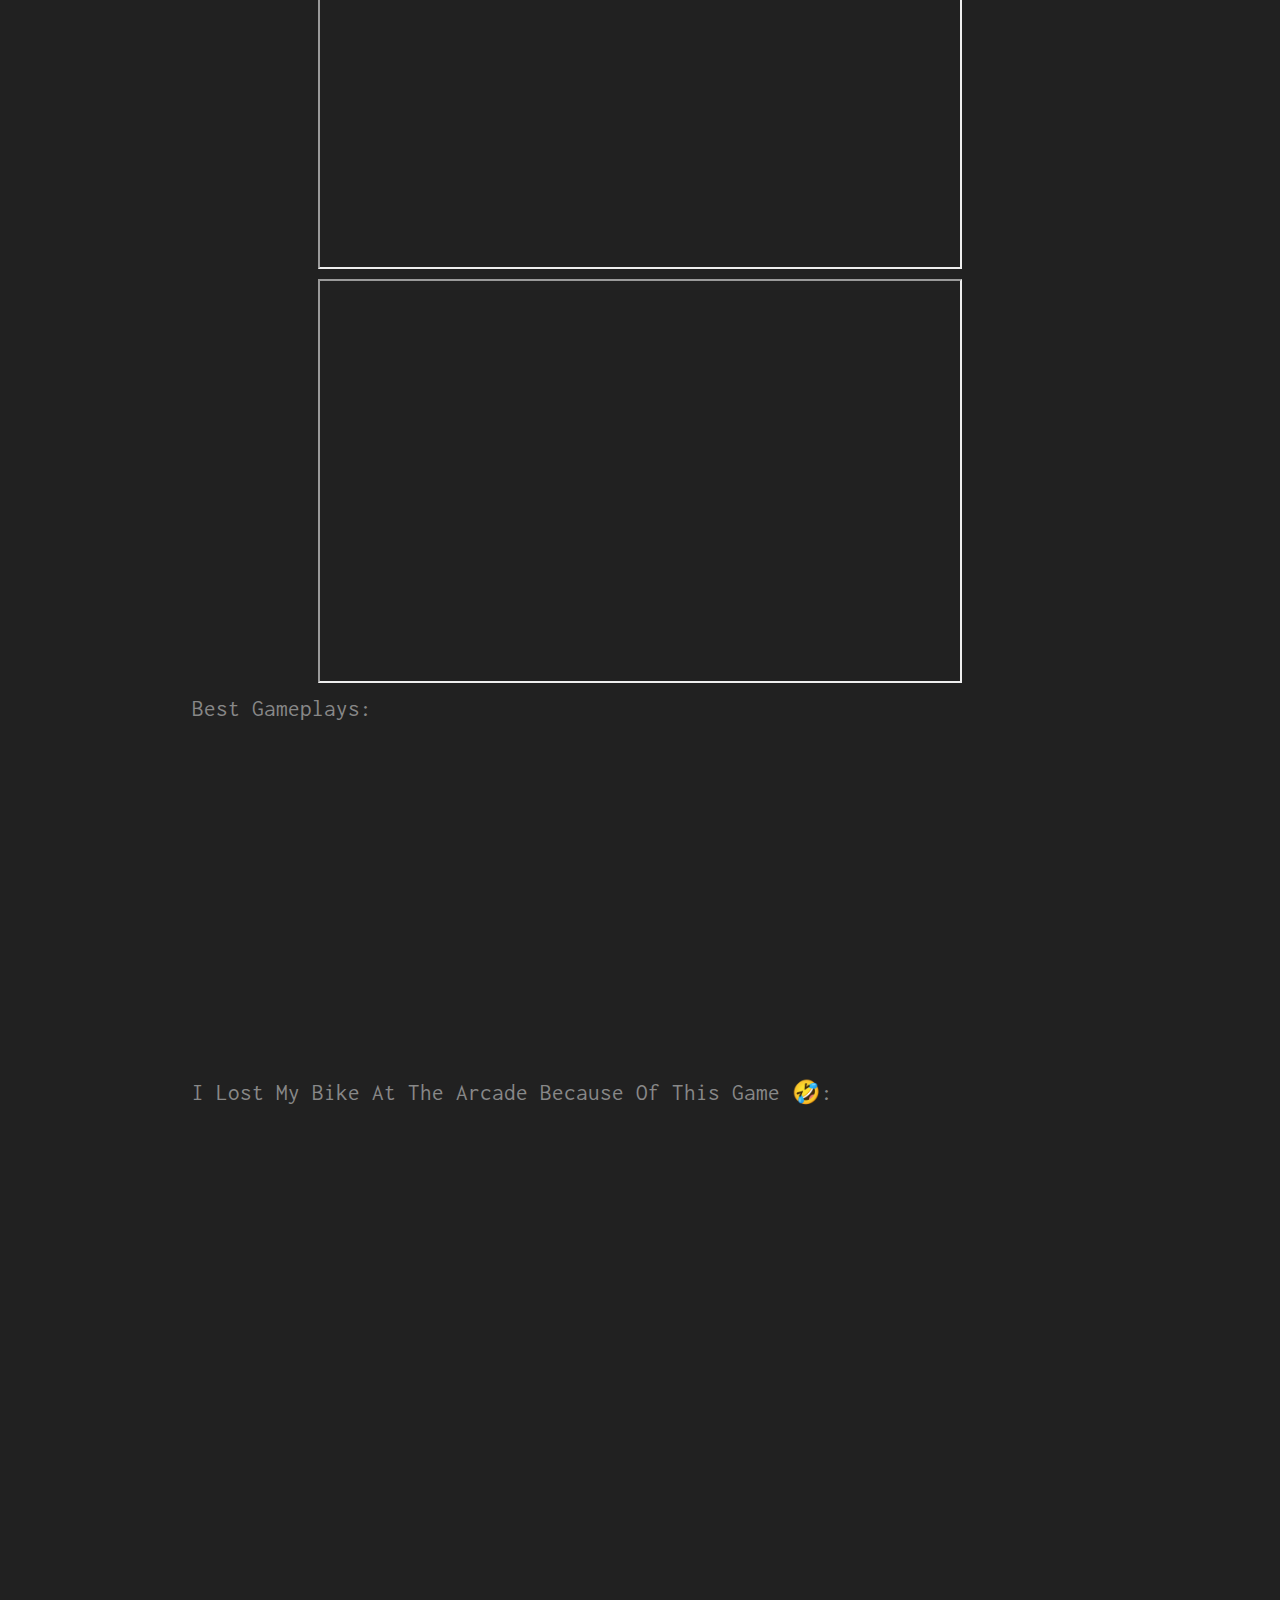
==== commit 7f68e820: "오타" ====
--- a/index.html
+++ b/index.html
@@ -45,7 +45,7 @@
       <div>
         <h3 class="univ">Inha University</h3>
         <p>- M.Sc. Computer Engineering (Feb 2022 - Dec 2023)</p>
-        <p>- B.Sc. Computer Engineering (Mar 2018 - Dec 2022)</p>
+        <p>- B.Sc. Computer Engineering (Mar 2018 - Dec 2021)</p>
         <p>- Korean Language Training Program (Mar 2017 - Feb 2018)</p>
       </div>
       <div>
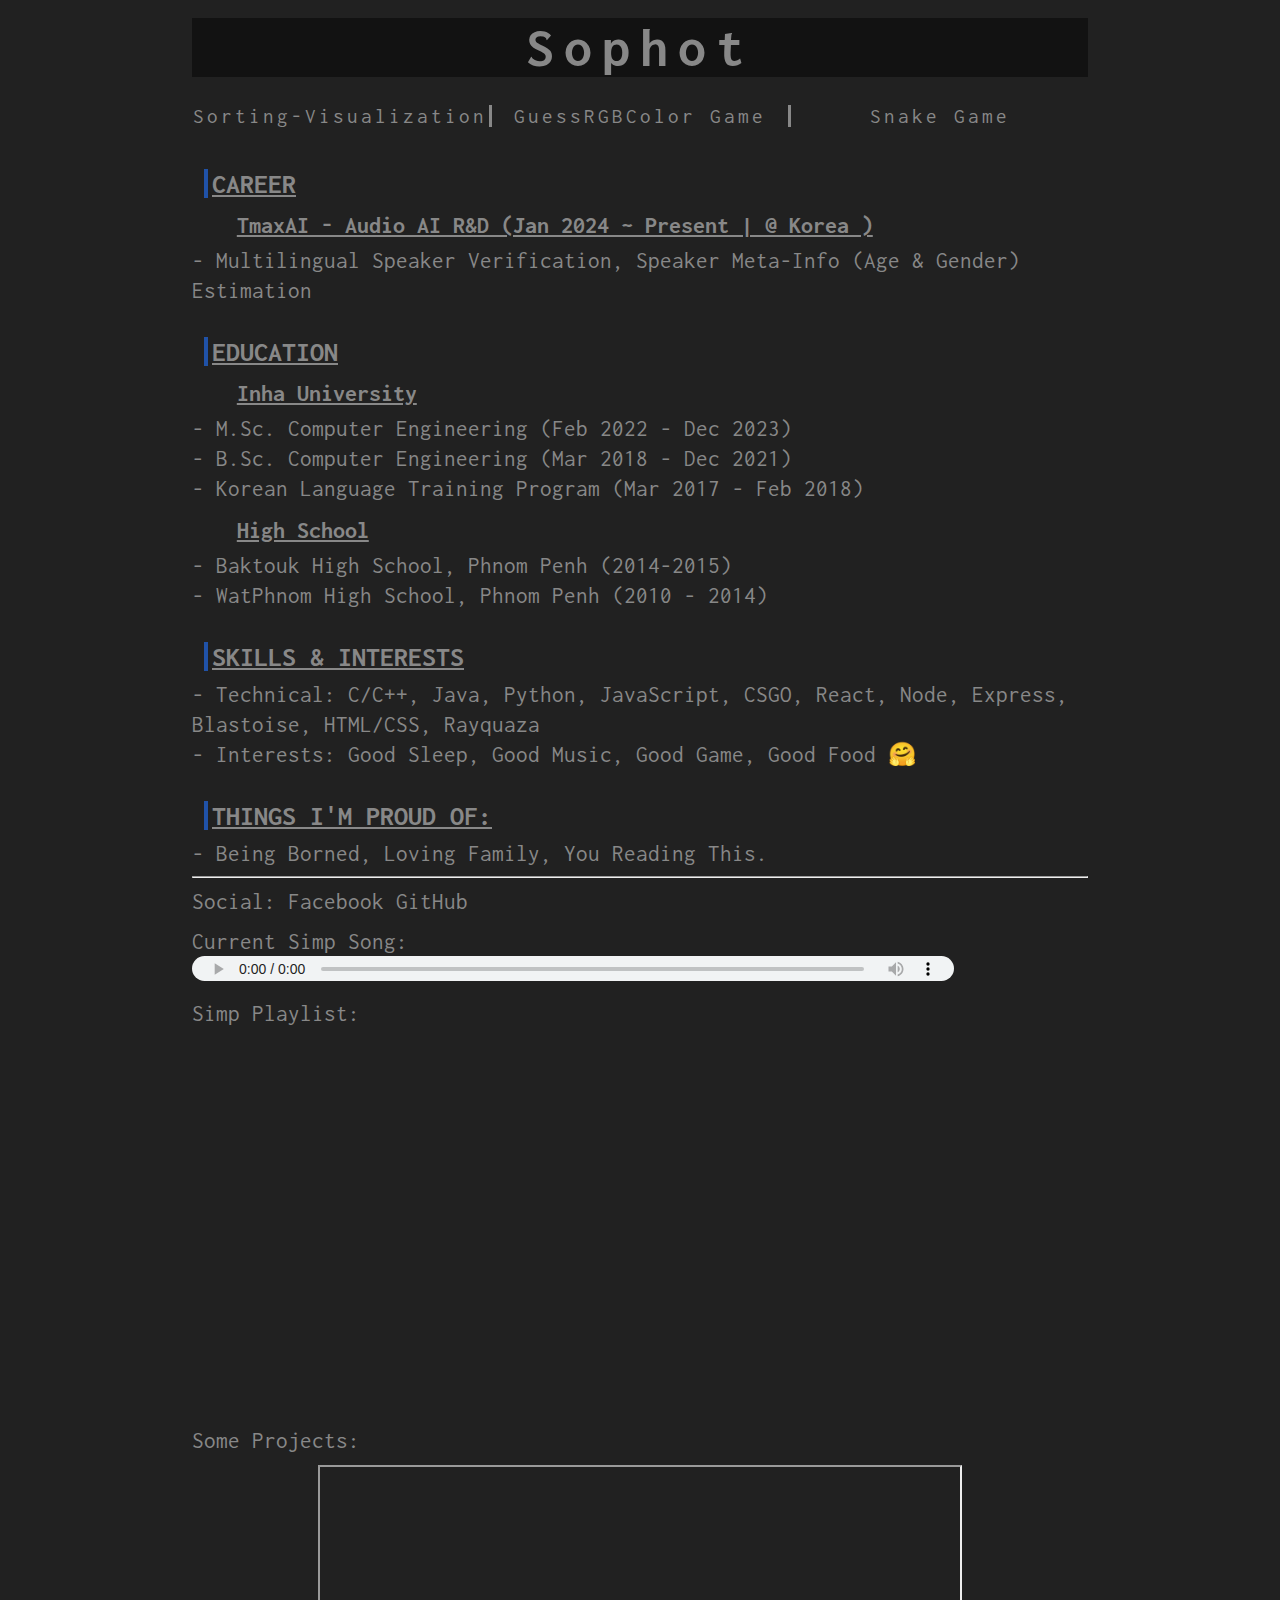
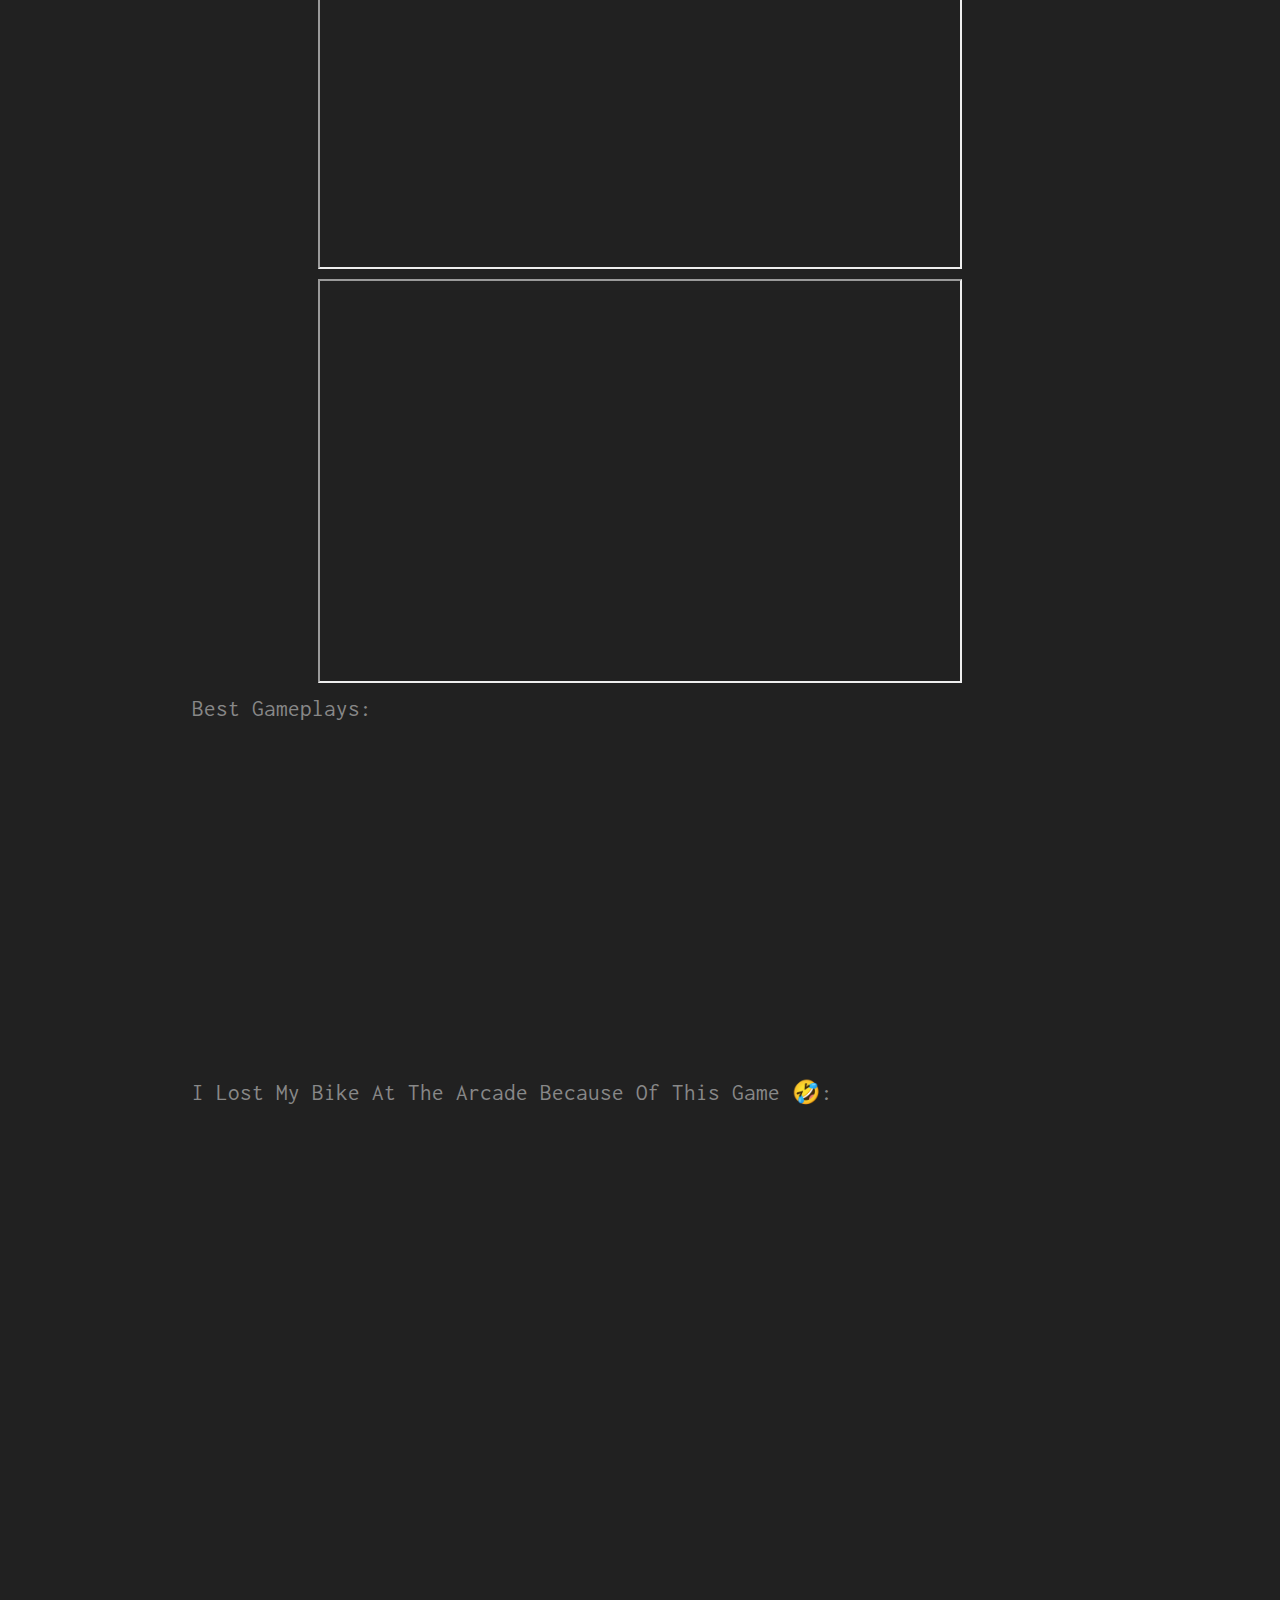
==== commit 35dafe2f: "career detail" ====
--- a/index.html
+++ b/index.html
@@ -34,7 +34,9 @@
     <div class="main">
       <h5>career</h5>
       <div>
-        <h3 class="univ">TmaxAI - Audio AI R&D (Jan 2024 ~ )</h3>
+        <h3 class="univ">
+          TmaxAI - Audio AI R&D (Jan 2024 ~ Present | @ Korea )
+        </h3>
         <p>
           - multilingual speaker verification, speaker meta-info (age & gender)
           estimation
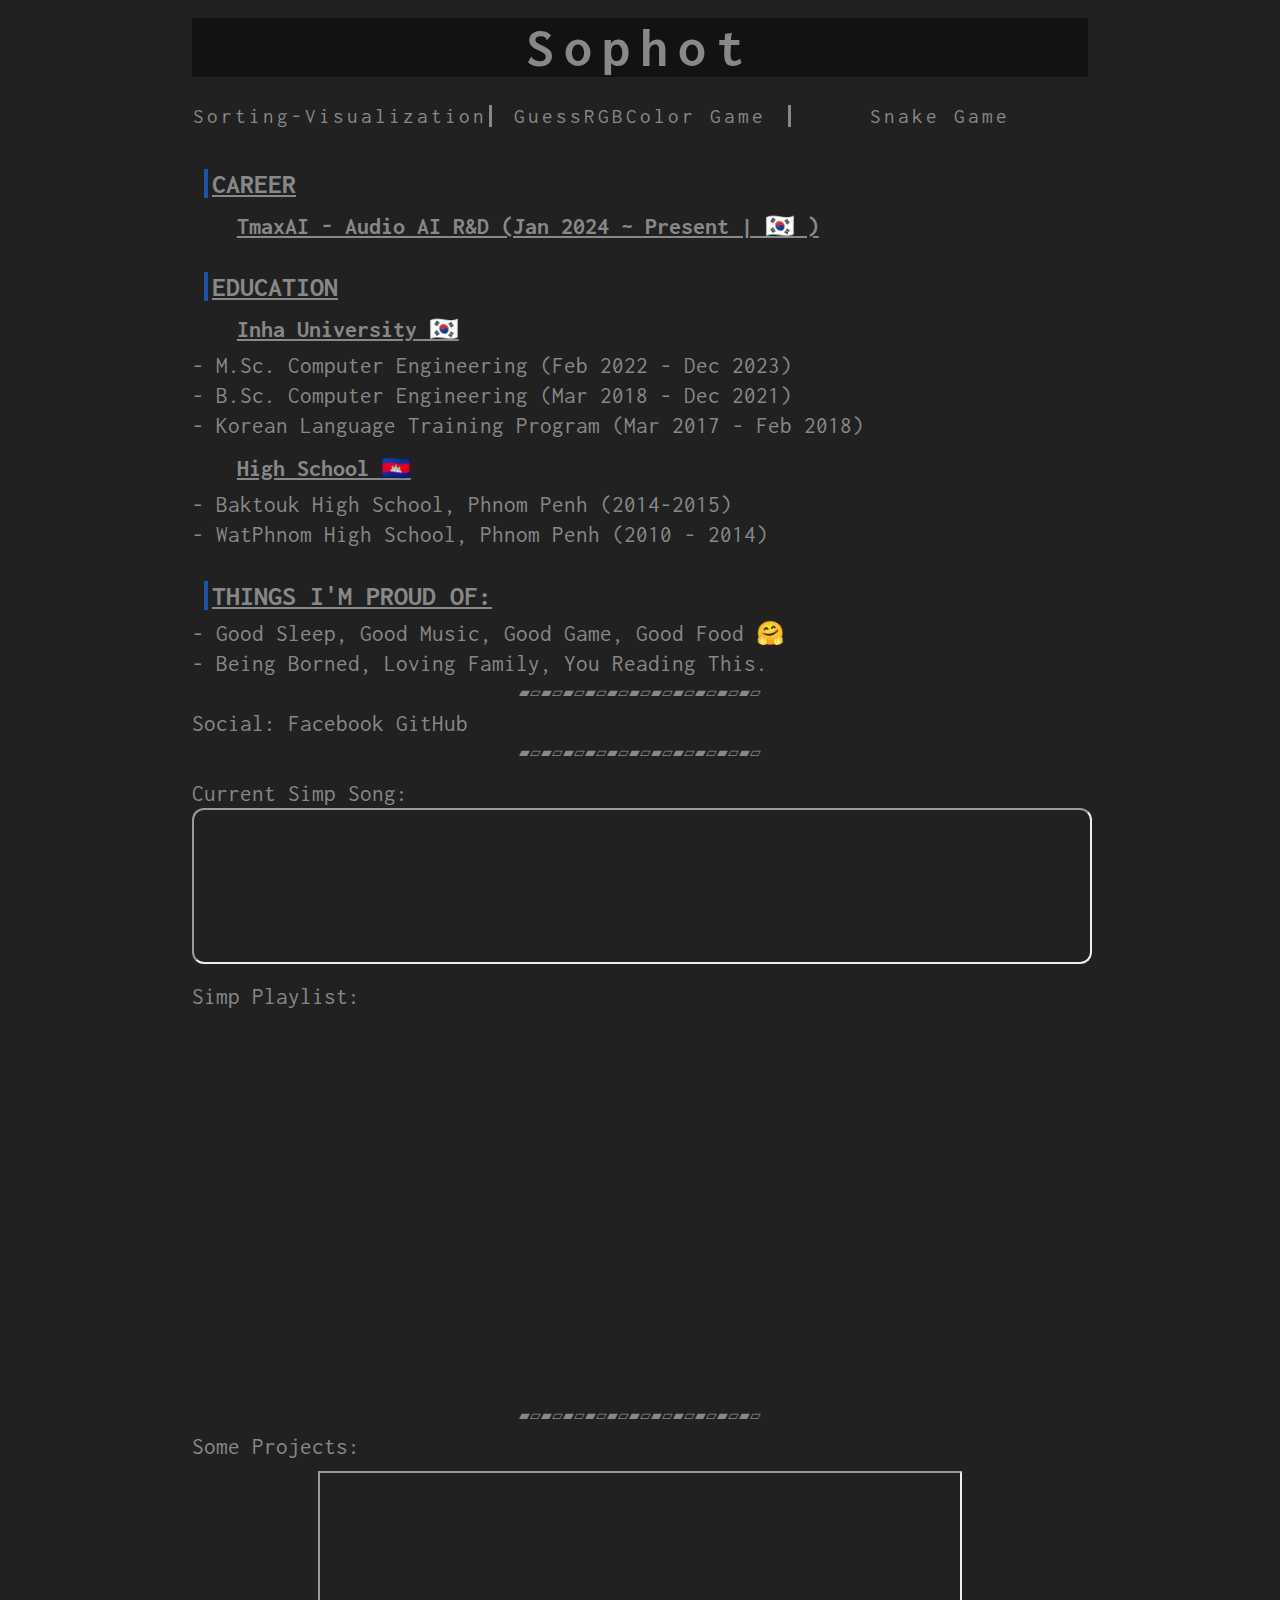
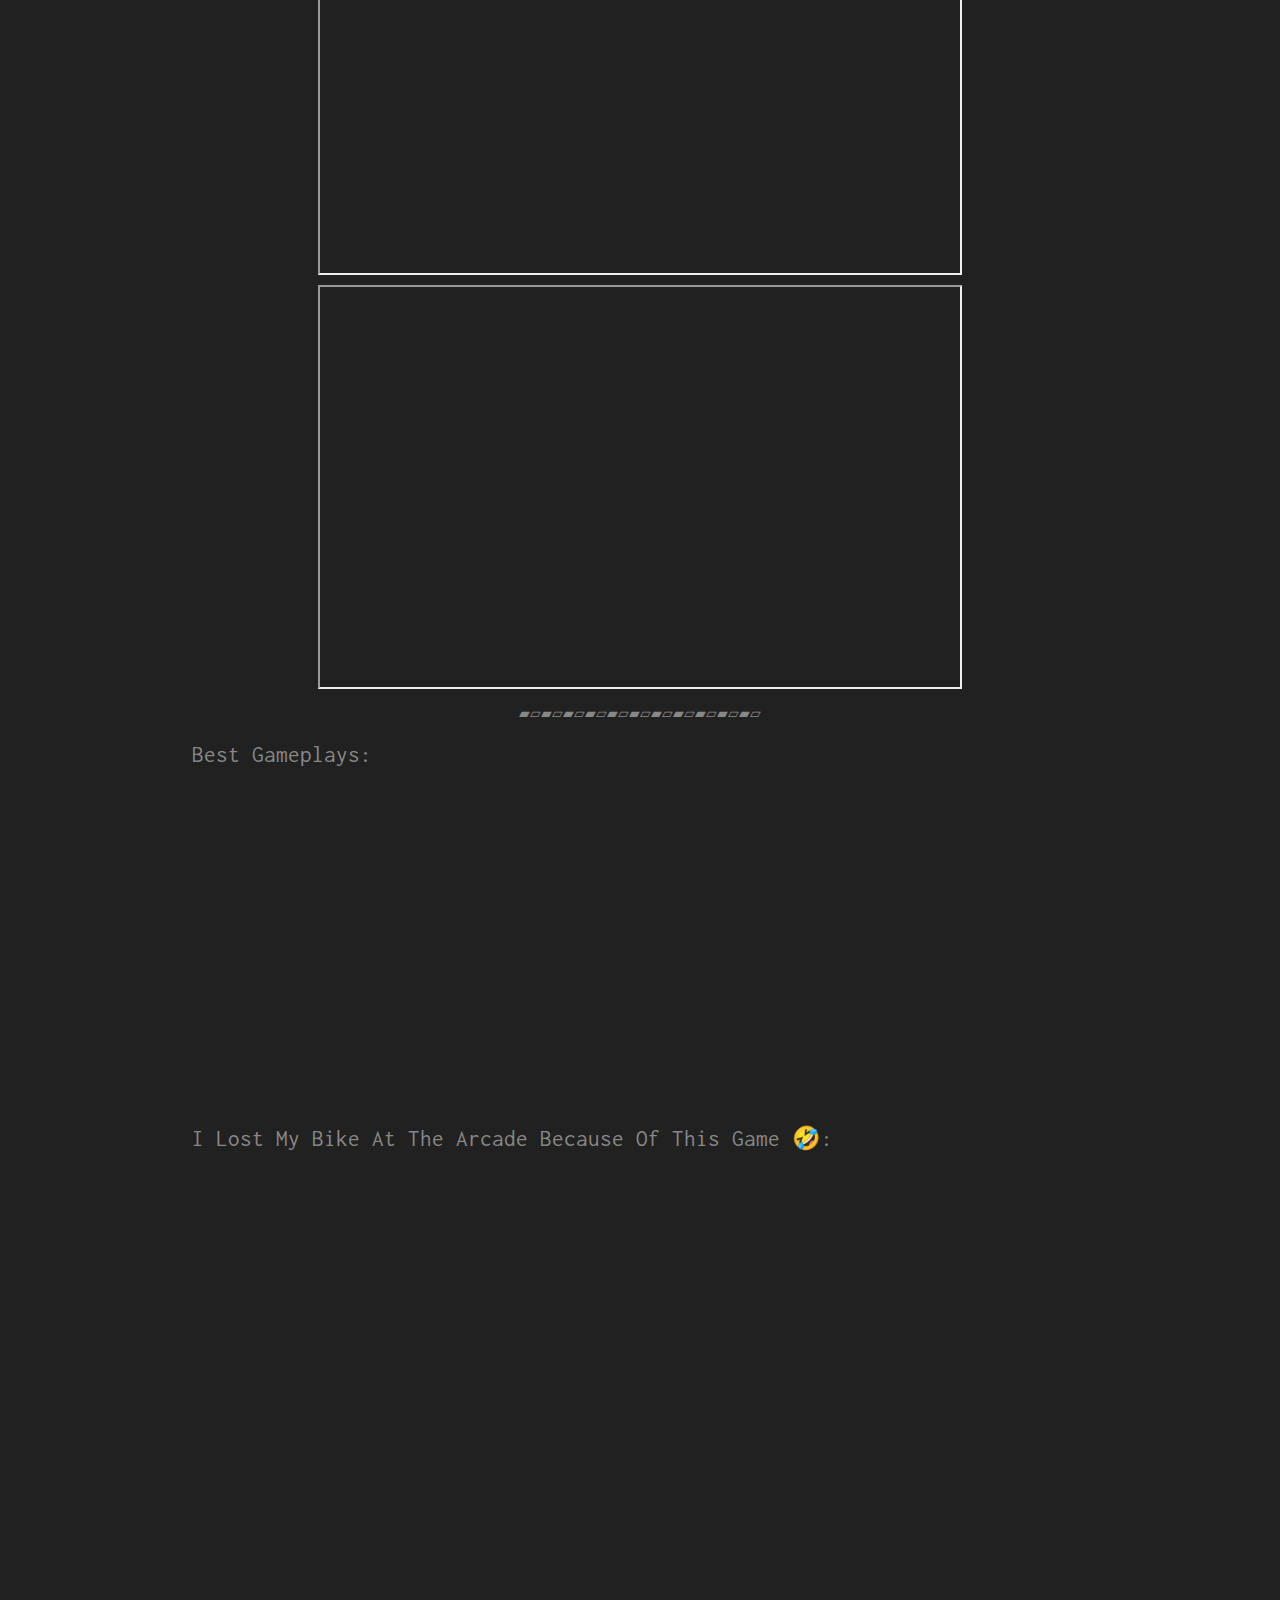
==== commit cf0eac1c: "some updates" ====
--- a/index.html
+++ b/index.html
@@ -34,72 +34,73 @@
     <div class="main">
       <h5>career</h5>
       <div>
-        <h3 class="univ">
-          TmaxAI - Audio AI R&D (Jan 2024 ~ Present | @ Korea )
-        </h3>
-        <p>
-          - multilingual speaker verification, speaker meta-info (age & gender)
-          estimation
-        </p>
+        <h3 class="univ">TmaxAI - Audio AI R&D (Jan 2024 ~ Present | 🇰🇷 )</h3>
       </div>
 
       <h5>Education</h5>
       <div>
-        <h3 class="univ">Inha University</h3>
+        <h3 class="univ">Inha University 🇰🇷</h3>
         <p>- M.Sc. Computer Engineering (Feb 2022 - Dec 2023)</p>
         <p>- B.Sc. Computer Engineering (Mar 2018 - Dec 2021)</p>
         <p>- Korean Language Training Program (Mar 2017 - Feb 2018)</p>
       </div>
       <div>
-        <h3 class="univ">High School</h3>
+        <h3 class="univ">High School 🇰🇭</h3>
         <p>- Baktouk High school, Phnom Penh (2014-2015)</p>
         <p>- WatPhnom High school, Phnom Penh (2010 - 2014)</p>
       </div>
     </div>
 
-    <div class="main">
-      <h5>skills & interests</h5>
-      <p>
-        - Technical: C/C++, Java, Python, JavaScript, CSGO, React, Node,
-        Express, Blastoise, HTML/CSS, Rayquaza
-      </p>
-      <p>- Interests: good sleep, good music, good game, good food 🤗</p>
-    </div>
-
     <h5>Things I'm proud of:</h5>
+    <p>- Good sleep, good music, good game, good food 🤗</p>
     <p>- being borned, loving family, you reading this.</p>
 
-    <hr />
     <div class="ending">
+      <p style="text-align: center; font-size: 14px">▰▱▰▱▰▱▰▱▰▱▰▱▰▱▰▱▰▱▰▱▰▱</p>
       <p>
         Social: <a href="https://www.facebook.com/ksophot">Facebook</a>
         <a href="https://github.com/sophot">GitHub</a>
       </p>
+      <p style="text-align: center; font-size: 14px">▰▱▰▱▰▱▰▱▰▱▰▱▰▱▰▱▰▱▰▱▰▱</p>
       <div class="media">
         <p>
           Current simp song:
-          <audio
-            src="./resource/Everything Has Changed (Taylor's Version).mp3"
-            controls
-            loop
-            id="fav-song"
-          ></audio>
+          <iframe
+            style="border-radius: 12px"
+            src="https://open.spotify.com/embed/playlist/3mp8WHqsIiLRcOuFrsOokH?utm_source=generator"
+            width="100%"
+            height="152"
+            frameborder="1"
+            allowfullscreen=""
+            allow="autoplay; clipboard-write; encrypted-media; fullscreen; picture-in-picture"
+            loading="lazy"
+          ></iframe>
         </p>
       </div>
       <div class="media">
-        <p>
-          Simp Playlist:
+        <p>Simp Playlist:</p>
+        <div style="display: flex; gap: 10px">
           <iframe
             style="border-radius: 12px"
             src="https://open.spotify.com/embed/playlist/75jIH9PSXBmjgQB38A0v7O?utm_source=generator&theme=0"
-            width="100%"
+            width="50%"
             height="380"
             frameborder="0"
             allow="autoplay; clipboard-write; encrypted-media; fullscreen; picture-in-picture"
           ></iframe>
-        </p>
+          <iframe
+            style="border-radius: 12px"
+            src="https://open.spotify.com/embed/playlist/795y1DP9OmA0QIVC4lmu6K?utm_source=generator&theme=0"
+            width="50%"
+            height="380"
+            frameborder="0"
+            allowfullscreen=""
+            allow="autoplay; clipboard-write; encrypted-media; fullscreen; picture-in-picture"
+            loading="lazy"
+          ></iframe>
+        </div>
       </div>
-
+      <p style="text-align: center; font-size: 14px">▰▱▰▱▰▱▰▱▰▱▰▱▰▱▰▱▰▱▰▱▰▱</p>
       <p>Some projects:</p>
       <iframe
         class="ow"
@@ -120,6 +121,7 @@
         allow="accelerometer; autoplay; clipboard-write; encrypted-media; gyroscope; picture-in-picture"
         allowfullscreen
       ></iframe>
+      <p style="text-align: center; font-size: 14px">▰▱▰▱▰▱▰▱▰▱▰▱▰▱▰▱▰▱▰▱▰▱</p>
       <div class="media">
         <p>Best gameplays:</p>
         <!-- <iframe class="ow" width="640" height="400" src="https://www.youtube.com/embed/fxxF9SQqCg4" allow="accelerometer; encrypted-media; gyroscope; picture-in-picture"></iframe> -->
